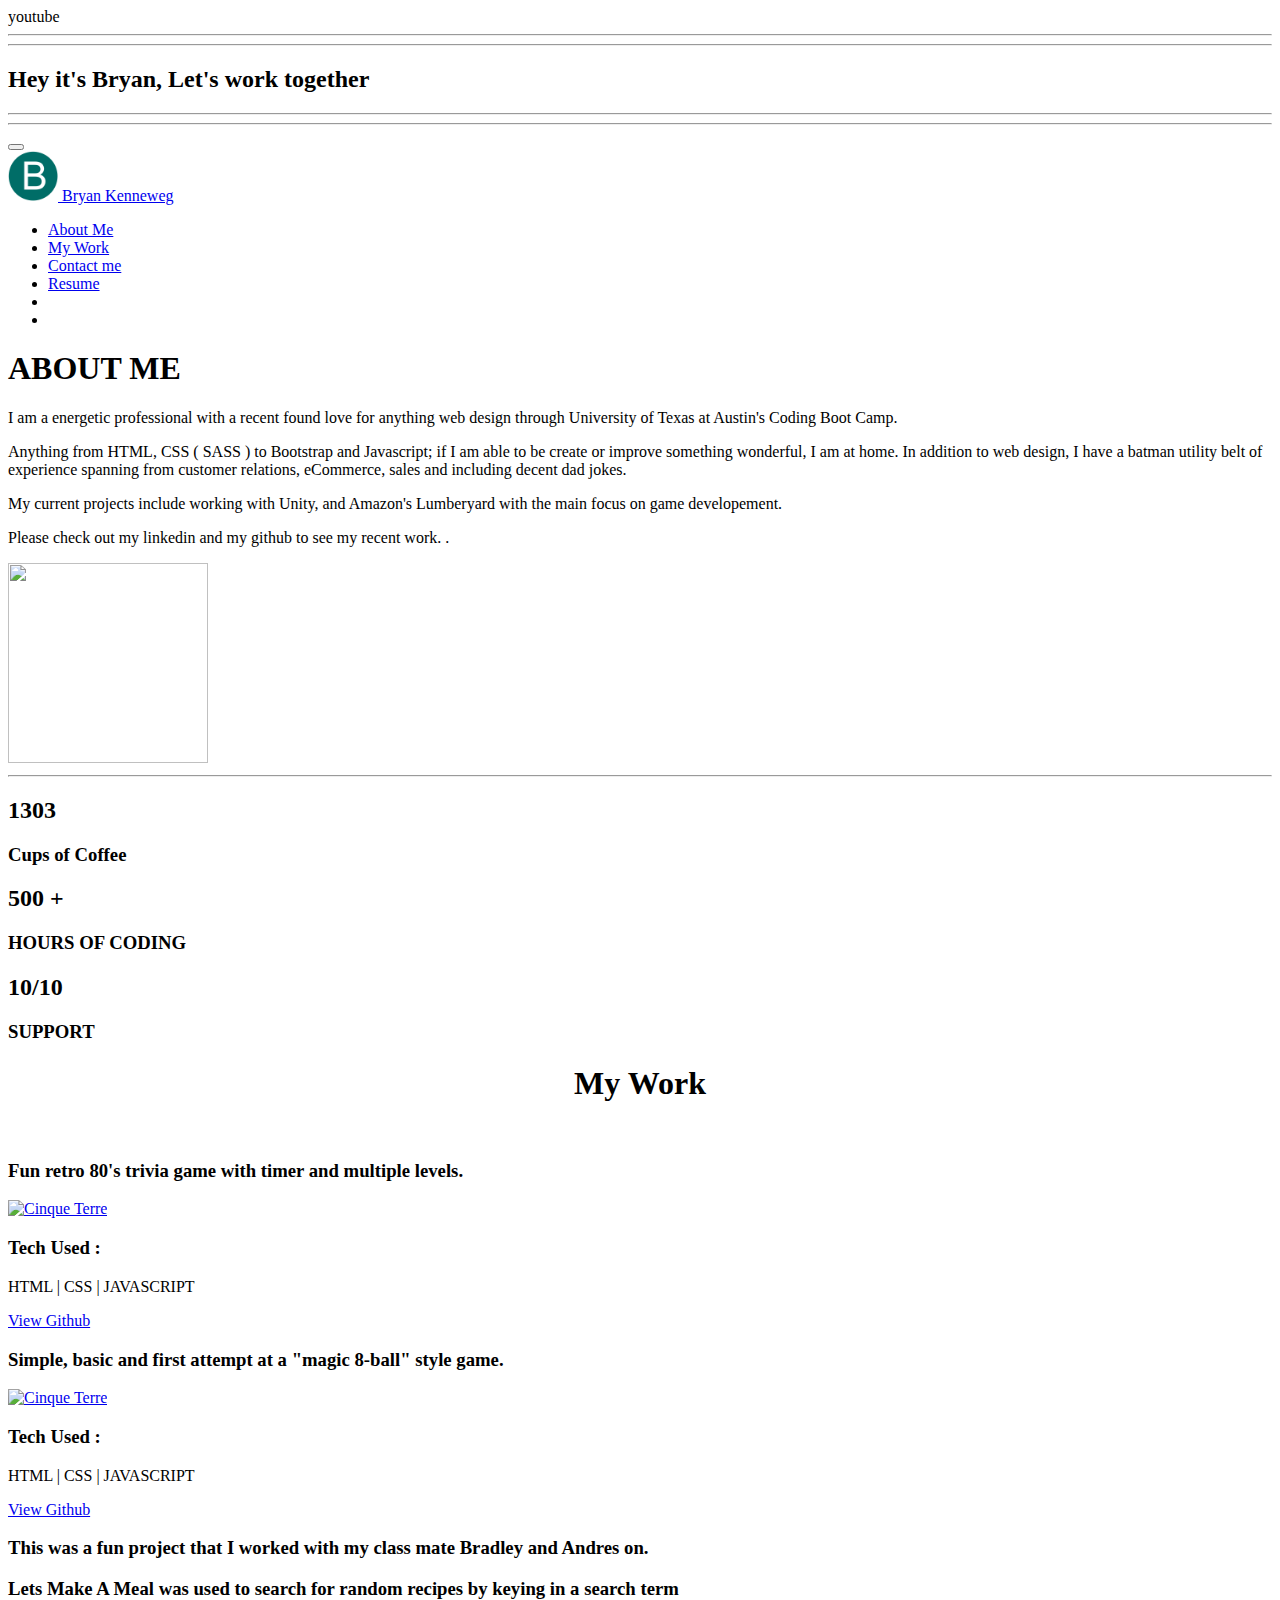
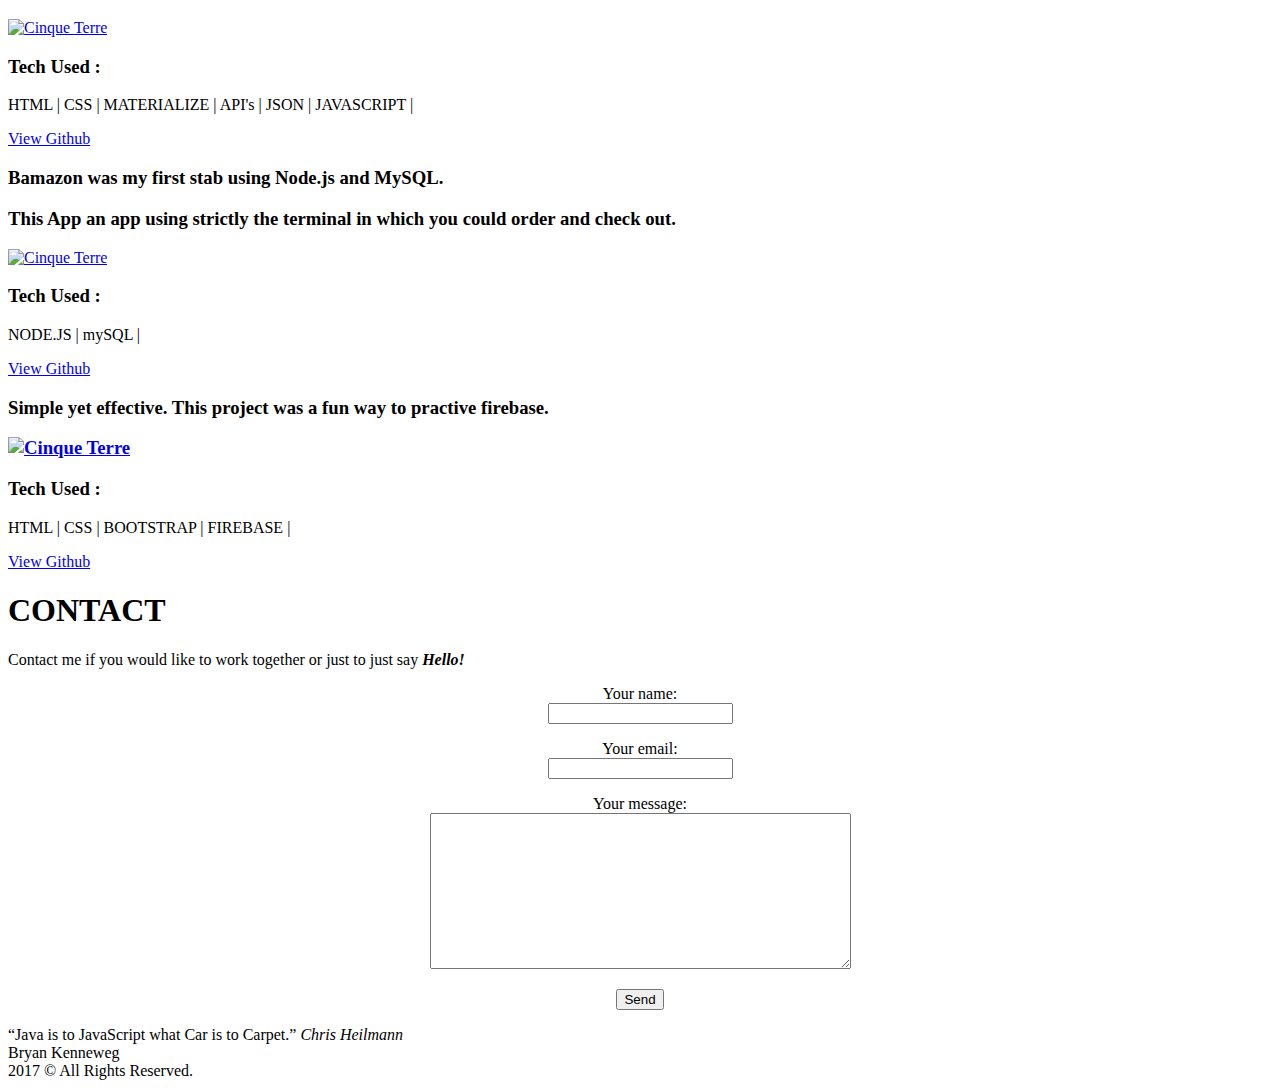
==== index.html @ d3294d43 "Renamed" ====
<!doctype html>
<html lang="en-US">
	<head>
		<meta charset="utf-8" />
		<meta http-equiv="Content-type" content="text/html; charset=utf-8" />
		<title>Bryan Kenneweg</title>
		<meta name="description" content="" />

		<!-- GOOGLE FONTS -->
		<link href="https://fonts.googleapis.com/css?family=Open+Sans:300,400,700,800|Dosis:300,400" rel="stylesheet" type="text/css" />


		<!-- CORE CSS FRAMEWORK -->
		<link href="assets/plugins/bootstrap/css/bootstrap.min.css" rel="stylesheet" type="text/css" />
		<link href="assets/plugins/font-awesome/css/font-awesome.css" rel="stylesheet" type="text/css" />
		<link href="assets/plugins/font-linecons/linecons.css" rel="stylesheet" type="text/css" />

		<!-- PLUGINS -->
		<link href="assets/css/superslides.css" rel="stylesheet" type="text/css" />
		<link href="assets/css/owl.carousel.css" rel="stylesheet" type="text/css" />
		<link href="assets/plugins/magnific-popup/magnific-popup.css" rel="stylesheet" type="text/css" />

		<!-- CSS TEMPLATE -->
		<link href="assets/css/reset.css" rel="stylesheet" type="text/css" />
		<link href="assets/css/framework.css" rel="stylesheet" type="text/css" />
		<link href="assets/css/typography.css" rel="stylesheet" type="text/css" />
		<link href="assets/css/layout.css" rel="stylesheet" type="text/css" />

		<link href="assets/css/blog.css" rel="stylesheet" type="text/css" />


		<!-- ICONS -->
		<link rel="shortcut icon" href="assets/images/b-favicon.png" type="image/x-icon" />
		<link rel="icon" href="assets/images/b-favicon.png" type="image/x-icon" />
		<link rel="shortcut icon" href="assets/images/b-favicon.png" type="image/x-icon" />

		<!-- mobile settings -->
		<meta name="viewport" content="width=device-width, maximum-scale=1, initial-scale=1, user-scalable=0" />

		<!-- STYLESWITCHER -->
		<link href="assets/plugins/styleswitcher/styleswitcher.css" rel="stylesheet" type="text/css"/>

		<!-- Morenizr -->
		<script type="text/javascript" src="assets/plugins/modernizr.min.js"></script>
	</head>
	<body>




		<!-- HOME -->
		<section id="home" class="full-screen video" style="background-image:url('');"><!-- background used for mobiles or error/not loading -->

			<!-- video audio icon -->
			

			<!-- Video Background -->
			<a id="YTPlayer" class="player" data-property="{videoURL:'https://www.youtube.com/watch?v=rbw-sv5eRmw',containment:'body',autoPlay:true, mute:true, startAt:1, opacity:1}">youtube</a>
			<!--/Video Background -->

			<span class="raster"><!-- video raster --></span>

			<!-- Caption -->
			<div class="image-caption">
				<hr /><hr />
					<div class="inner">
						<h2 class="bigtext strtoupper nomargin">Hey it's Bryan, Let's work together</h2>
					</div>
				<hr /><hr />
			</div>

		</section>
		<!-- /HOME -->



		<!-- Main Nav -->
		<header id="header">

			<nav class="navbar navbar-inverse" role="navigation"><!-- add "wihite" class for white nav bar -->
				<div class="container">

					<!-- Mobile Menu Button -->
					<button id="mobileMenu" class="fa fa-bars" type="button" data-toggle="collapse" data-target=".navbar-collapse"></button>

					<!-- Brand and toggle get grouped for better mobile display -->
					<div class="navbar-header">
						<a class="navbar_brand scrollTo" href="#home">
							<img src="b-favicon.png" alt="" width="50" height="50" /> 
							<!--
								Span class:
									- dark
									- white
									- styleColor (if you select "green" style color, the color will be green).

									You can combine them 
									Example:
										<span class="white">ISIS</span><span class="styleColor">ONE</span>
							-->
							<span class="">Bryan Kenneweg</span>
						</a>
					</div>

					<!-- Collect the nav links, forms, and other content for toggling -->
					<div class="collapse navbar-collapse" id="bs-example-navbar-collapse-1">

						<!-- Fullscreen Button - Unavailable for IE -->
						<a href="#" class="btn-fullscreen"><i class="fa fa-external-link"></i></a>

						<ul class="nav navbar-nav navbar-right">
							<li><a href="#about" class="scrollTo">About Me</a></li>
							<li><a href="#work" class="scrollTo">My Work</a></li>
							<li><a href="#contact" class="scrollTo">Contact me</a></li>
							<li><a href="https://www.bkenneweg.com/bkenneweg.pdf">Resume</a></li>
							<li><a href="http://www.linkedin.com/in/bkenneweg" class="fa fa-linkedin"></a></li>
							<li><a href="http://www.github.com/bkenneweg" class="fa fa-github-alt"></a></li>
							
						</ul>
					</div><!-- /.navbar-collapse -->

				</div>
			</nav>

		</header>
		<!-- /Main Nav -->






		<!-- ABOUT -->
		<section id="about">
			<div class="container">
				<header class="text-center">
					<h1>ABOUT ME</h1>
				</header>

				<div class="divider"><!-- lines divider --></div>

				<article class="text-center big-paragraph">
					<p>
					I am a energetic professional with a recent found love for anything web design through University of Texas at Austin's Coding Boot Camp.</p>
					<p>
					Anything from HTML, CSS ( SASS ) to Bootstrap and Javascript; if I am able to be create or improve something wonderful, I am at home. In addition to web design, I have a batman utility belt of experience spanning from customer relations, eCommerce, sales and including decent dad jokes.</p><p>My current projects include working with Unity, and Amazon's Lumberyard with the main focus on game developement.</p> 
					<p>
					Please check out my linkedin <a href="http://www.linkedin.com/in/bkenneweg" class="fa fa-linkedin-square"></a> and my github to see my recent work. <a href="http://www.github.com/bkenneweg" class="fa fa-github-square"></a>.
					
				</article>

				<div class="me-picture text-center">
					<div class="item">
						<img class="img-responsive" src="https://media.licdn.com/media/AAEAAQAAAAAAAAlyAAAAJGM4MWQ0MDQwLWY0YzYtNGRmZi05ZjdiLTMxNTE1NTg2YjQyNg.jpg" width="200" height="200" alt="" />
					</div><hr />
					
					
				</div>

				<article>
					<div class="row text-left">

						<!-- Passion -->
					<div class="container text-center">

						<div class="skill">
							<h2><span class="countTo">1303</span></h2>
							<h3>Cups of Coffee</h3>
							<i class="fa fa-coffee"></i>
						</div>

						<div class="skill">
							<h2><span class="countTo">500 +</span></h2>
							<h3>HOURS OF CODING</h3>
							<i class="fa fa-code"></i>
						</div>

						<div class="skill">
							<h2>10/10</h2>
							<h3>SUPPORT</h3>
							<i class="fa fa-comments"></i>
						</div>

				</div>
				</article>

				<!-- curriculum vitae button  -->
				<!--
					<article class="curriculum-vitae text-center">
						<a href="#" class="plusNav">+</a> 
						<p>curriculum vitae</p>
					</article>
				-->

			</div>
		</section>
		<!-- /ABOUT -->

		<section id="work">
		<section>
			<div class="container">
			<center><h1>My Work</h1><br /></center>
			<div class="divider"><!-- lines divider --></div>

				<article>
					<div class="owl-carousel text-center" data-navigation="false" data-singleitem="true" data-autoplay="true" data-transition="false"><!-- data-transition : fade or false (false = slide) -->
						<div class="item dragCursor"><!-- client 1 -->
							<h3>Fun retro 80's trivia game with timer and multiple levels.</h3>
							<p></p><a href="assets/images/pic4.png"><img src="assets/images/pic4.png" class="img-thumbnail" alt="Cinque Terre" width="475" height="400" /></a> 
							<p>
							<p>
							<h3>Tech Used :</h3>
							</p>
							HTML | 
							CSS | 
							JAVASCRIPT
							<p>
							<a href="https://github.com/bkenneweg/TriviaGame" class="fa fa-github-alt"> View Github</a>
						</div>
						<div class="item dragCursor"><!-- client 2 -->
							<h3>Simple, basic and first attempt at a "magic 8-ball" style game.</h3>
							<p></p><a href="assets/images/pic3.png"><img src="assets/images/pic3.png" class="img-thumbnail" alt="Cinque Terre" width="475" height="400" /></a>
							<p>
							<h3>Tech Used :</h3>
							</p>
							HTML | 
							CSS | 
							JAVASCRIPT
							<p>
							<a href="https://github.com/bkenneweg/week-3-game" class="fa fa-github-alt"> View Github</a>
						</div>
						<div class="item dragCursor"><!-- client 3 -->
<h3><p>This was a fun project that I worked with my class mate Bradley and Andres on.</p>
							<p>Lets Make A Meal was used to search for random recipes by keying in a search term</p></h3>
							<p></p><a href="assets/images/meal.png"><img src="assets/images/meal.png" class="img-thumbnail" alt="Cinque Terre" width="550" height="400" /></a>
							<p>
							<h3>Tech Used :</h3>
							</p>
							HTML | 
							CSS | 
							MATERIALIZE | 
							API's | 
							JSON | 
							JAVASCRIPT | 
							<p>
							<a href="https://github.com/bradleygamboa/Lets-Make-A-Meal" class="fa fa-github-alt"> View Github</a>
						</div>
						<div class="item dragCursor"><!-- client 4 -->
<h3><p>Bamazon was my first stab using Node.js and MySQL. </p>
							<p>This App an app using strictly the terminal in which you could order and check out.</p></h3>
							<p></p><a href="assets/images/pic1.png"><img src="assets/images/pic1.png" class="img-thumbnail" alt="Cinque Terre" width="475" height="450" /></a>
							<p>
							<h3>Tech Used :</h3>
							</p>
							NODE.JS | 
							mySQL | 
							<p>
							<a href="https://github.com/bkenneweg/LiriBot" class="fa fa-github-alt"> View Github</a>
						</div>
						<div class="item dragCursor"><!-- client 4 -->
							<h3><p>Simple yet effective. This project was a fun way to practive firebase.</p>
							<p></p><a href="assets/images/pic5.png"><img src="assets/images/pic5.png" class="img-thumbnail" alt="Cinque Terre" width="475" height="400" /></a>
							<p>
							<h3>Tech Used :</h3>
							</p>
							HTML | 
							CSS | 
							BOOTSTRAP | 
							FIREBASE | 
							<p>
							<a href="https://github.com/bkenneweg/Trains" class="fa fa-github-alt"> View Github</a>
						</div>
					</div>
				</article>

			</div>
		</section>
		</section>
		<!-- /WORK -->


    <section id="contact">
        <div class="container">
            <header class="text-center">
                <h1>CONTACT</h1>
            </header>
            <div class="divider"><!-- lines divider --></div>
            <article>
                <p class="text-center big-paragraph">
                    Contact me if you would like to work together or just to just say <strong><em>Hello!</em></strong>
                </p>

            </article>
        <div class="container">

            <div class="row">

                <div class="col-lg-8 col-lg-offset-2">

                  	<form method="post" action="submit.php">
                  		<style type="text/css">
		.antispam { display:none;}
	</style>
	<center>
		<p>Your name:
		<br /><input name="name" /></p>
		
		<p>Your email:
		<br /><input name="email" /></p>
		
		<!-- Important: if you add any fields to this page, you will also need to update the php script -->
		
		<p class="antispam">Leave this empty:
		<br /><input name="url" /></p>
		
		<p>Your message:
		<br /><textarea name="message" rows="10" cols="50"></textarea></p>
		
		<p><input type="submit" value="Send" /></p>
	</center>	
	</form>
	
	<noscript>
	Please enable javascript or use the contact form.
	</noscript>
	</p>

                </div><!-- /.8 -->

            </div> <!-- /.row-->

        </div> <!-- /.container-->

    </section>



		<!-- QUOTE -->
		<section class="cover" style="background-image:url('https://s-media-cache-ak0.pinimg.com/originals/1f/b3/60/1fb3600e584edcb742c1487ceb126b42.jpg')">
			<span class="overlay"></span>
			<div class="container text-center" data-animation="bounceIn">
				<q>Java is to JavaScript what Car is to Carpet.</q>
				<cite>Chris Heilmann</cite>
			</div>
		</section>
		<!-- /QUOTE -->




		<!-- FOOTER -->
		<footer>

			<!-- SCROOL TO TOP -->
			<a href="#toTop" class="fa fa-arrow-up toTop"></a>

			<div class="container">

				<div class="row">

					<div class="col-md-6 copyright">
						Bryan Kenneweg<br />
						2017 &copy; All Rights Reserved.
					</div>



				</div>

			</div>
		</footer>
		<!-- /FOOTER -->



		<!-- CORE FILES -->
		<script type="text/javascript" src="assets/plugins/jquery/jquery-2.2.3.min.js"></script>
		<script type="text/javascript" src="assets/plugins/bootstrap/js/bootstrap.min.js"></script>
		<script type="text/javascript" src="assets/plugins/jquery.isotope.js"></script>
		<script type="text/javascript" src="assets/plugins/masonry.js"></script>

		<!-- PLUGINS -->
		<script type="text/javascript" src="assets/plugins/jquery-appear/jquery.appear.js"></script>
		<script type="text/javascript" src="assets/plugins/superslides/dist/jquery.superslides.min.js"></script>
		<script type="text/javascript" src="assets/plugins/jquery-owl-carousel/owl.carousel.min.js"></script>
		<script type="text/javascript" src="assets/plugins/carouFredSel/jquery.carouFredSel-6.2.1-packed.js"></script>
		<script type="text/javascript" src="assets/plugins/jquery-countTo/jquery.countTo.js"></script>
		<script type="text/javascript" src="assets/plugins/magnific-popup/jquery.magnific-popup.min.js"></script>
		<script type="text/javascript" src="assets/plugins/jquery.mb.YTPlayer.js"></script><!-- Youtube video background -->
		<script type="text/javascript" src="assets/plugins/holder.js"></script><!-- delete on production -->

		<!-- js scripts -->
		<script async type="text/javascript" src="assets/js/scripts.js"></script>

	



	</body>
</html>
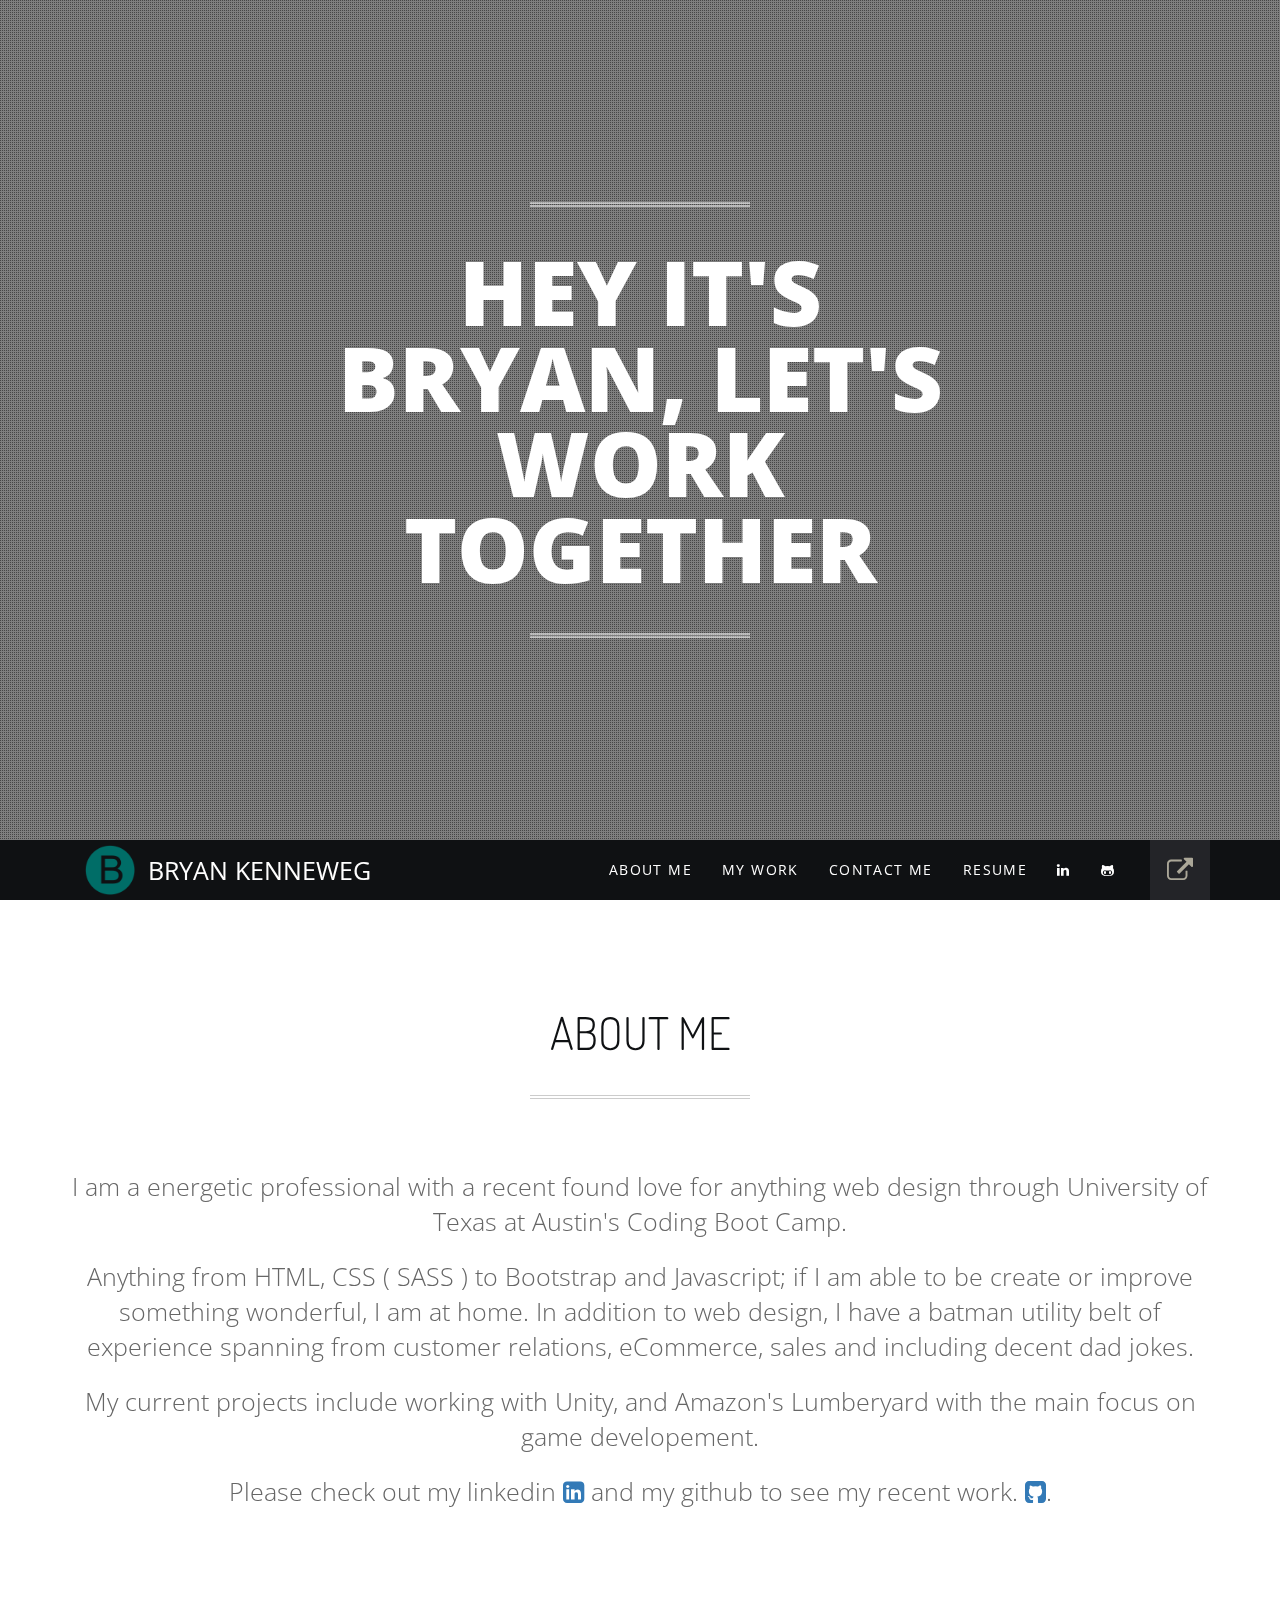
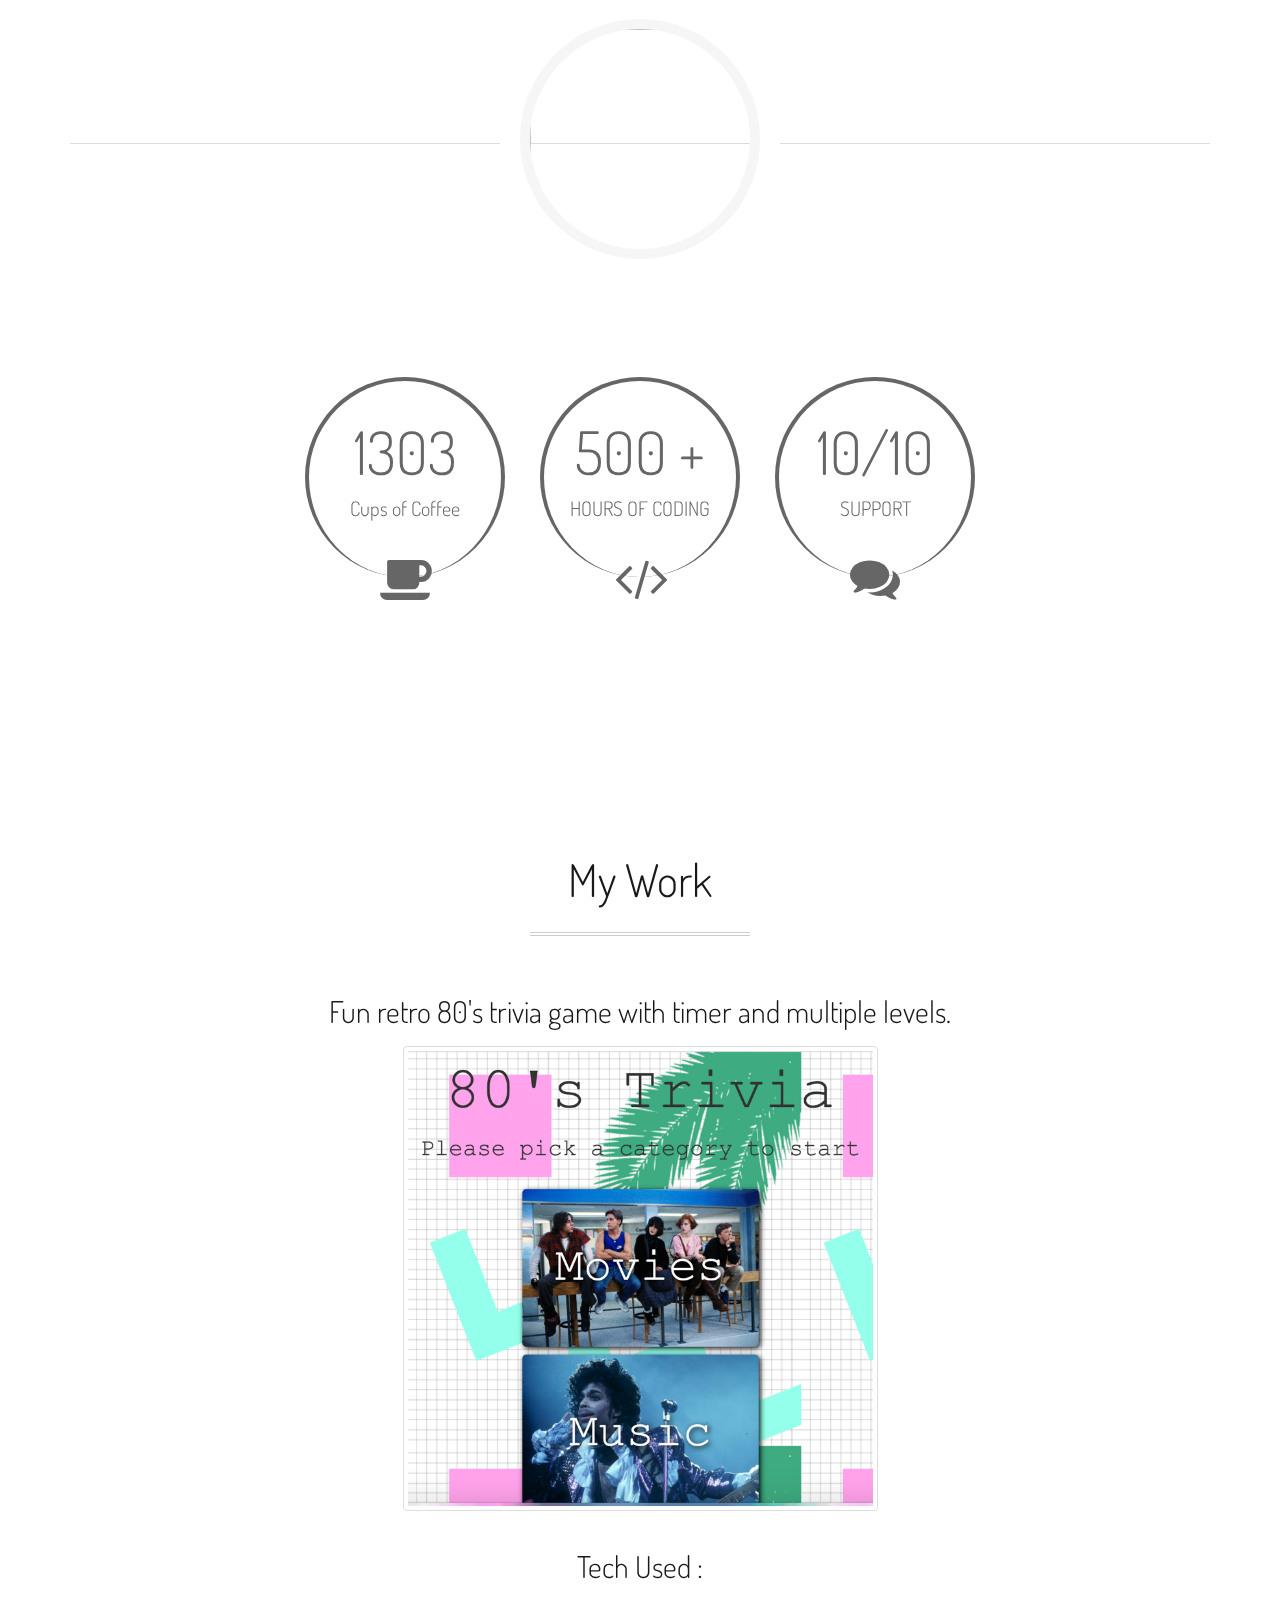
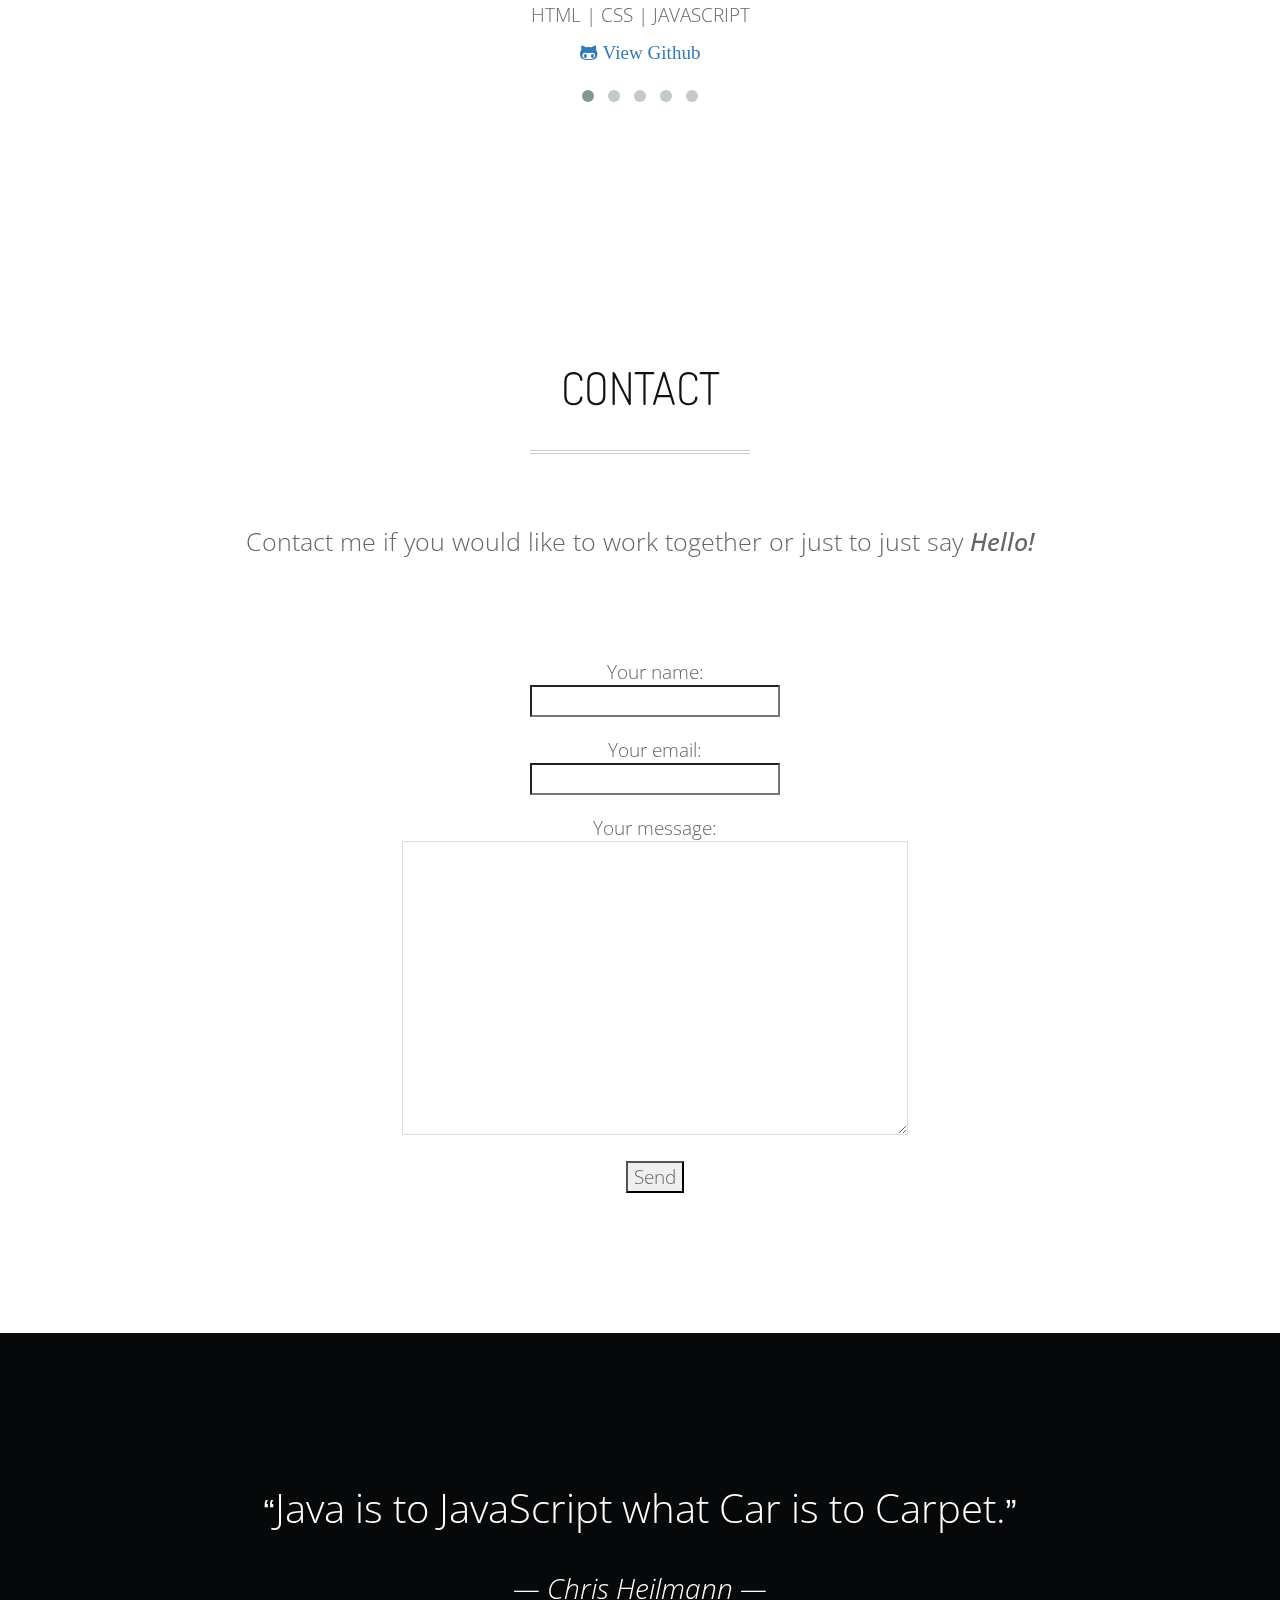
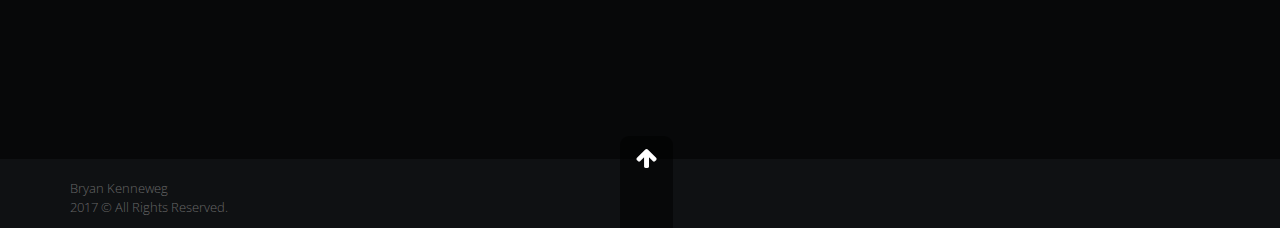
==== commit 2cd9c4a2: "Update index.html" ====
--- a/index.html
+++ b/index.html
@@ -111,7 +111,7 @@
 							<li><a href="#about" class="scrollTo">About Me</a></li>
 							<li><a href="#work" class="scrollTo">My Work</a></li>
 							<li><a href="#contact" class="scrollTo">Contact me</a></li>
-							<li><a href="https://www.bkenneweg.com/bkenneweg.pdf">Resume</a></li>
+							<li><a href="http://www.linkedin.com/in/bkenneweg">Resume</a></li>
 							<li><a href="http://www.linkedin.com/in/bkenneweg" class="fa fa-linkedin"></a></li>
 							<li><a href="http://www.github.com/bkenneweg" class="fa fa-github-alt"></a></li>
 							
@@ -150,7 +150,7 @@
 
 				<div class="me-picture text-center">
 					<div class="item">
-						<img class="img-responsive" src="https://media.licdn.com/media/AAEAAQAAAAAAAAlyAAAAJGM4MWQ0MDQwLWY0YzYtNGRmZi05ZjdiLTMxNTE1NTg2YjQyNg.jpg" width="200" height="200" alt="" />
+						<img class="img-responsive" src="https://media-exp2.licdn.com/mpr/mpr/shrinknp_400_400/AAEAAQAAAAAAAAx4AAAAJGZmNWM1YzViLTI5NmEtNDI2OS04NGExLTZhNDI2ZTg2ZTMwZg.jpg" width="200" height="200" alt="" />
 					</div><hr />
 					
 					
--- a/assets/plugins/font-linecons/linecons.css
+++ b/assets/plugins/font-linecons/linecons.css
@@ -0,0 +1,100 @@
+@font-face {
+  font-family: 'linecons';
+  src: url('fonts/linecons.eot?17392200');
+  src: url('fonts/linecons.eot?17392200#iefix') format('embedded-opentype'),
+       url('fonts/linecons.woff?17392200') format('woff'),
+       url('fonts/linecons.ttf?17392200') format('truetype'),
+       url('fonts/linecons.svg?17392200#linecons') format('svg');
+  font-weight: normal;
+  font-style: normal;
+}
+/* Chrome hack: SVG is rendered more smooth in Windozze. 100% magic, uncomment if you need it. */
+/* Note, that will break hinting! In other OS-es font will be not as sharp as it could be */
+/*
+@media screen and (-webkit-min-device-pixel-ratio:0) {
+  @font-face {
+    font-family: 'linecons';
+    src: url('fonts/linecons.svg?17392200#linecons') format('svg');
+  }
+}
+*/
+ 
+ [class^="icon-"]:before, [class*=" icon-"]:before {
+  font-family: "linecons";
+  font-style: normal;
+  font-weight: normal;
+  speak: none;
+ 
+  display: inline-block;
+  text-decoration: inherit;
+  width: 1em;
+  margin-right: .2em;
+  text-align: center;
+  /* opacity: .8; */
+ 
+  /* For safety - reset parent styles, that can break glyph codes*/
+  font-variant: normal;
+  text-transform: none;
+     
+  /* fix buttons height, for twitter bootstrap */
+  line-height: 1em;
+ 
+  /* Animation center compensation - magrins should be symmetric */
+  /* remove if not needed */
+  margin-left: .2em;
+ 
+  /* you can be more comfortable with increased icons size */
+  /* font-size: 120%; */
+ 
+  /* Uncomment for 3D effect */
+  /* text-shadow: 1px 1px 1px rgba(127, 127, 127, 0.3); */
+}
+ 
+.icon-music:before { content: '\e022'; } 
+.icon-search:before { content: '\e009'; } 
+.icon-mail:before { content: '\e019'; } 
+.icon-heart:before { content: '\e000'; } 
+.icon-star:before { content: '\e002'; } 
+.icon-user:before { content: '\e007'; } 
+.icon-videocam:before { content: '\e005'; } 
+.icon-camera:before { content: '\e00b'; } 
+.icon-photo:before { content: '\e01b'; } 
+.icon-attach:before { content: '\e029'; } 
+.icon-lock:before { content: '\e00d'; } 
+.icon-eye:before { content: '\e013'; } 
+.icon-tag:before { content: '\e00c'; } 
+.icon-thumbs-up:before { content: '\e01a'; } 
+.icon-pencil:before { content: '\e00f'; } 
+.icon-comment:before { content: '\e014'; } 
+.icon-location:before { content: '\e012'; } 
+.icon-cup:before { content: '\e016'; } 
+.icon-trash:before { content: '\e006'; } 
+.icon-doc:before { content: '\e018'; } 
+.icon-note:before { content: '\e01c'; } 
+.icon-cog:before { content: '\e00a'; } 
+.icon-params:before { content: '\e01f'; } 
+.icon-calendar:before { content: '\e02b'; } 
+.icon-sound:before { content: '\e004'; } 
+.icon-clock:before { content: '\e01d'; } 
+.icon-lightbulb:before { content: '\e00e'; } 
+.icon-tv:before { content: '\e003'; } 
+.icon-desktop:before { content: '\e011'; } 
+.icon-mobile:before { content: '\e017'; } 
+.icon-cd:before { content: '\e02d'; } 
+.icon-inbox:before { content: '\e015'; } 
+.icon-globe:before { content: '\e02f'; } 
+.icon-cloud:before { content: '\e001'; } 
+.icon-paper-plane:before { content: '\e01e'; } 
+.icon-fire:before { content: '\e028'; } 
+.icon-graduation-cap:before { content: '\e024'; } 
+.icon-megaphone:before { content: '\e023'; } 
+.icon-database:before { content: '\e021'; } 
+.icon-key:before { content: '\e008'; } 
+.icon-beaker:before { content: '\e025'; } 
+.icon-truck:before { content: '\e02e'; } 
+.icon-money:before { content: '\e020'; } 
+.icon-food:before { content: '\e026'; } 
+.icon-shop:before { content: '\e02a'; } 
+.icon-diamond:before { content: '\e010'; } 
+.icon-t-shirt:before { content: '\e027'; } 
+.icon-wallet:before { content: '\e02c'; } --- a/assets/css/superslides.css
+++ b/assets/css/superslides.css
@@ -0,0 +1,105 @@
+/* Styles for SuperSlides */
+#slides {
+	position: relative;
+}
+
+#slides .slides-container {
+	margin: 0;
+}
+
+#slides .scrollable {
+	*zoom: 1;
+	position: relative;
+	top: 0;
+	left: 0;
+	overflow-y: auto;
+	-webkit-overflow-scrolling: touch;
+	height: 100%;
+}
+
+#slides .scrollable:after {
+	content: "";
+	display: table;
+	clear: both;
+}
+
+/* SuperSlides arrow controls */
+.slides-navigation a {
+	position: absolute;
+	top: 50%;
+	margin-top: -20px;
+	outline: 0;
+	width: 40px;
+	height: 40px;
+	line-height: 40px;
+	/*text-indent: -9999px;*/
+	z-index: 99;
+	zoom: 1;
+	text-align: center;
+}
+
+.slides-navigation a.prev,
+.slides-navigation a.next {
+	color: #ffffff;
+	font-size: 42px;
+}
+
+.slides-navigation a.prev:hover,
+.slides-navigation a.next:hover {
+	color: #ffffff;
+	font-size: 56px;
+}
+
+.slides-navigation a.prev {
+	left: 10px;
+}
+
+.slides-navigation a.prev:after {
+	font-family: 'FontAwesome';
+	content: '\f104';
+}
+
+.slides-navigation a.next {
+	right: 10px;
+}
+
+.slides-navigation a.next:after {
+	font-family: 'FontAwesome';
+	content: '\f105';
+}
+
+/* SuperSlides pagination indicators */
+.slides-pagination {
+	position: absolute;
+	z-index: 20;
+	bottom: 25px;
+	text-align: center;
+	width: 100%;
+}
+
+.slides-pagination a {
+	background: #ffffff;
+	width: 12px;
+	height: 12px;
+	margin: 4px;
+	display: inline-block;
+	-webkit-border-radius: 50%;
+			border-radius: 50%;
+	zoom: 1;
+	overflow: hidden;
+	text-indent: -100px;
+}
+
+.slides-pagination a:hover,
+.slides-pagination a.current {
+	background: #7E8344;
+}
+
+/* Fullscreen background for SuperSlides */
+.slides-fullscreen-img {
+	background-repeat: no-repeat;
+	background-size: cover;
+	background-position: center center;
+	width: 100%;
+	height: 100%;
+}
--- a/assets/css/framework.css
+++ b/assets/css/framework.css
@@ -0,0 +1,550 @@
+/** ************************************* **
+	@Author			Dorin Grigoras
+	@Website		www.stepofweb.com
+	@Last Update	9:10 AM Saturday, January 11, 2014
+
+	TABLE CONTENTS
+	---------------------------
+		01. Placeholder
+		02. Selection
+		03. JS Animation
+		04. Social Icons
+		05. Commons
+		06. Bootstrap Rewrite
+		07. Pure CSS Animations
+	---------------------------
+
+ ** ************************************* **/
+
+
+
+/**	01. Placeholder
+*************************************************** **/
+::-webkit-input-placeholder { 	/* WebKit browsers */
+	color: #999;
+}
+
+:-moz-placeholder { 				/* Mozilla Firefox 4 to 18 */
+	color: #999;
+}
+
+::-moz-placeholder { 			/* Mozilla Firefox 19+ */
+	color: #999;
+}
+
+:-ms-input-placeholder {			/* Internet Explorer 10+ */
+	color: #999;
+}
+
+
+/**	02. Selection
+*************************************************** **/
+::selection {
+	color:#000;
+	background:#ccc;
+	text-shadow:none;
+}
+
+::-moz-selection {
+	color:#000;
+	background:#ccc;
+	text-shadow:none;
+}
+
+
+/**	03. JS Animation
+*************************************************** **/
+	.animate_from_bottom {
+		opacity: 0;
+		bottom: -50px;
+		padding-left: 0px;
+		position: relative;
+	}
+
+	
+	.animate_from_left {
+		opacity: 0;
+		left: -80px;
+		padding-right: 0px;
+		position: relative;
+	}
+
+	
+	.animate_from_right {
+		opacity: 0;
+		right: -80px;
+		padding-left: 0px;
+		position: relative;
+	}
+
+	
+	.animate_fade_in {
+		opacity: 0;
+		right: 0px;
+		position: relative;
+		padding-left: 0px;		
+	}
+
+
+	.animated {
+		-webkit-animation-duration: 1200ms;
+		-moz-animation-duration: 1200ms;
+		-o-animation-duration: 1200ms;
+		animation-duration: 1200ms;
+		-webkit-animation-fill-mode: both;
+		   -moz-animation-fill-mode: both;
+			 -o-animation-fill-mode: both;
+				animation-fill-mode: both;
+	}
+
+
+	.bounce {
+		-webkit-animation-name: bounce;
+		-moz-animation-name: bounce;
+		-o-animation-name: bounce;
+		animation-name: bounce;
+	}
+
+
+	.bounceIn {
+		-webkit-animation-name: bounceIn;
+		-moz-animation-name: bounceIn;
+		-o-animation-name: bounceIn;
+		animation-name: bounceIn;
+	}
+
+
+
+/**	04. Social Icons
+*************************************************** **/
+a.social								{ display:inline-block; width:36px; height:36px; line-height:38px; font-size:20px; text-align:center; background:rgba(0,0,0,0.3); color:#fff; margin:10px 1px; }
+a.social.fa-twitter:hover				{ background:#41b7d8!important; color:#fff!important; }
+a.social.fa-facebook:hover 				{ background:#3b5997!important; color:#fff!important; }
+a.social.fa-google-plus:hover 			{ background:#d64937!important; color:#fff!important; }
+a.social.fa-linkedin:hover 				{ background:#0073b2!important; color:#fff!important; }
+a.social.fa-vimeo-square:hover 			{ background:#388fc5!important; color:#fff!important; }
+a.social.fa-youtube-square:hover 		{ background:#A40F09!important; color:#fff!important; }
+a.social.fa-flickr:hover 				{ background:#ff0084!important; color:#fff!important; }
+a.social.fa-pinterest:hover 				{ background:#cb2027!important; color:#fff!important; }
+a.social.fa-skype:hover 					{ background:#00aff0!important; color:#fff!important; }
+a.social.fa-rss:hover					{ background:#e0812a!important; color:#fff!important; }
+a.social.default:hover					{ background:#37353A!important; color:#fff!important; }
+a.social.rounded 						{ width:35px; height:35px; line-height:37px; }
+
+
+
+/** 05. Commons
+ **************************************************************** **/
+.font-opensans 	{ font-family: 'Open Sans' !important; 	}
+.font-dosis 		{ font-family: 'Dosis' !important; 		} 	/* https://fonts.googleapis.com/css?family=Dosis:300,400 */
+
+.fsize11 	{ font-size:11px !important; line-height:20px !important; }
+.fsize12 	{ font-size:12px !important; line-height:20px !important; }
+.fsize13 	{ font-size:13px !important; line-height:20px !important; }
+.fsize14 	{ font-size:14px !important; line-height:20px !important; }
+.fsize15 	{ font-size:15px !important; line-height:20px !important; }
+.fsize16 	{ font-size:16px !important; line-height:20px !important; }
+.fsize17 	{ font-size:17px !important; line-height:24px !important; }
+.fsize18 	{ font-size:18px !important; line-height:23px !important; }
+.fsize19 	{ font-size:19px !important; line-height:23px !important; }
+.fsize20 	{ font-size:20px !important; line-height:26px !important; }
+
+.w50  		{ width:50px !important; 		}
+.w100 		{ width:100px !important; 		}
+.w150 		{ width:150px !important; 		}
+.w200 		{ width:200px !important; 		}
+.w250 		{ width:250px !important; 		}
+.w300 		{ width:300px !important; 		}
+.w350 		{ width:350px !important; 		}
+.w400 		{ width:400px !important; 		}
+.w500 		{ width:500px !important; 		}
+
+.font300 	{ font-weight:300 !important; 	}
+.font400 	{ font-weight:400 !important; 	}
+.font600 	{ font-weight:600 !important; 	}
+.font700 	{ font-weight:700 !important; 	}
+
+.padding10 	{ padding:10px 0 !important; 	}
+.padding20 	{ padding:20px 0 !important; 	}
+.padding30 	{ padding:30px 0 !important; 	}		
+.padding40 	{ padding:40px 0 !important; 	}
+.padding50 	{ padding:50px 0 !important; 	}
+.padding60 	{ padding:50px 0 !important; 	}
+.padding70 	{ padding:70px 0 !important; 	}
+.padding80 	{ padding:80px 0 !important; 	}
+.padding90 	{ padding:90px 0 !important; 	}
+.padding100 	{ padding:100px 0 !important; 	}
+
+.fixed 				{ position:fixed !important; 	}
+.relative 			{ position:relative !important;	}
+.nopadding 			{ padding:0 !important; 		}
+.nopadding-left 		{ padding-left:0 !important; 	}
+.nopadding-right 	{ padding-right:0 !important; 	}
+.nomargin 			{ margin:0 !important; 			}
+.nomargin-left 		{ margin-left:0 !important; 	}
+.nomargin-right 		{ margin-right:0 !important; 	}
+.noborder 			{ border:0 !important; 			}
+.absolute 			{ position:absolute !important; }
+.lowercase 			{ text-transform:lowercase; 	}
+.uppercase 			{ text-transform:uppercase; 	}
+.no-text-transform	{ text-transform:none !important; }
+.italic 				{ font-style:italic; 			}
+.pointer 			{ cursor:pointer; 				}
+.block 				{ display:block !important; 	}
+.bold 				{ font-weight:bold !important; 	}
+.fullwidth 			{ width:100% !important; 		}	/* used by iframes and other elements to keep document 100% html valid */
+.spacer 				{ display:block; height:60px; 	}
+
+figure.pull-left,
+.side.pull-left 	{ margin-right:30px; 	}
+figure.pull-right,
+.side.pull-right 	{ margin-left:30px; 	}
+
+
+/* image raster */
+.raster {
+	background-color:rgba(0,0,0, 0.5);
+	background-image:url('[data-uri]');
+	position:absolute; 
+	left:0; right:0; top:0; bottom:0;
+
+	-webkit-transition: all 1s;
+	   -moz-transition: all 1s;
+		 -o-transition: all 1s;
+			transition: all 1s;
+}
+header:hover > .raster.hover,
+section:hover > .raster.hover {
+	background-color:rgba(0,0,0, 0.3) !important;
+}
+
+.overlay {
+	background:rgba(0,0,0, 0.5);
+	position:absolute; 
+	left:0; right:0; top:0; bottom:0;
+
+	-webkit-transition: all 1s;
+	   -moz-transition: all 1s;
+		 -o-transition: all 1s;
+			transition: all 1s;
+}
+.overlay.gray { 
+	background:rgba(33,33,33,0.9) !important; 
+}
+
+/* image rounded */
+.rounded {
+	-webkit-border-radius: 50%;
+	-moz-border-radius: 50%;
+	border-radius: 50%;
+}
+
+/* overlay */
+#overlay {
+	background-color:rgba(0,0,0, 0.7);
+	position:fixed; 
+	left:0; right:0; top:0; bottom:0;
+	z-index:10;
+}
+
+
+/* Cursors */
+.dragCursor {
+	cursor: url('[data-uri]') 19 4, move;
+}
+
+.dragCursor:active {
+	cursor: url('[data-uri]') 19 4, move;
+}
+
+
+
+/* Callouts
+ *
+ * Not quite alerts, but custom and helpful notes for folks reading the docs.
+ * Requires a base and modifier class.
+ */
+
+/* Common styles for all types */
+.bs-callout 					{ margin: 20px 0; padding: 20px; border-left: 3px solid #eee; }
+.bs-callout h4 				{ margin-top: 0; margin-bottom: 5px; }
+.bs-callout p:last-child 	{ smargin-bottom: 0; }
+
+/* Variations */
+.bs-callout-danger 			{ background-color: #fdf7f7; border-color: #eed3d7; }
+.bs-callout-warning 			{ background-color: #faf8f0; border-color: #faebcc; }
+.bs-callout-info 			{ background-color: #f4f8fa; border-color: #bce8f1; }
+.bs-callout-danger h4 		{ color: #b94a48; }
+.bs-callout-warning h4 		{ color: #8a6d3b; }
+.bs-callout-info h4 			{ color: #34789a; }
+
+
+
+/** 06. Bootstrap Rewrite
+ **************************************************************** **/
+.label {
+	font-weight:400;
+}
+.progress {
+	height:6px;
+}
+.btn, 
+.alert {
+	-webkit-border-radius: 0;
+	-moz-border-radius: 0;
+	border-radius: 0;
+}
+.btn {
+	font-family:'Open Sans';
+	font-size:16px;
+	font-weight:600;
+	line-height:32px;
+	text-transform:uppercase;
+	font-family:'open Sans';
+	border:0;
+}
+.btn-default {
+	background:#f6f6f6;
+}
+.alert {
+	font-size:18px;
+}
+.btn.btn-xs {
+	font-size:11px;
+	line-height:20px;
+	border:#ddd 1px solid;
+}
+.panel-group .panel+.panel {
+	margin-top:-1px; 	/* accordion - no spacing */
+}
+pre,
+.panel-group .panel, 	/* accordion */
+.panel-heading, 		/* accordion */
+.nav-tabs>li>a { 		/* tabs */
+	-webkit-border-radius:0;
+	   -moz-border-radius:0;
+			border-radius:0;
+}
+
+
+/* form elements */
+input:focus, textarea:focus, select:focus {
+	border:#999 1px solid !important;
+
+	-webkit-box-shadow: inset 0 1px 1px rgba(0,0,0,.075), 0 0 8px rgba(153,153,153,.6) !important;
+	   -moz-box-shadow: inset 0 1px 1px rgba(0,0,0,.075), 0 0 8px rgba(153,153,153,.6) !important;
+			box-shadow: inset 0 1px 1px rgba(0,0,0,.075), 0 0 8px rgba(153,153,153,.6) !important;
+}
+
+input[type="text"],
+input[type="password"],
+input[type="email"],
+input[type="phone"],
+textarea, textarea:focus, 
+select, select:focus {
+	border:#ddd 1px solid; 
+	margin:0 !important;
+	padding:16px;
+	font-size:16px;
+	box-shadow:none !important;
+	background:#fff;
+	
+	-webkit-border-radius:5px;
+	   -moz-border-radius:5px;
+			border-radius:5px;
+}
+	textarea, textarea:focus { padding:16px !important; font-size:16px !important; }
+
+select {
+	cursor:pointer;
+	line-height: 40px; /* because safari do not support padding */
+}
+
+a.btn {
+	transition:none !important;
+}
+
+a.btn i {
+	padding-right:10px;
+}
+	a.btn.icon-only i {
+		padding-right:0;
+	}
+strong {
+	font-weight:500;
+}
+form label {
+	font-weight:normal !important;
+}
+form .btn .fa {
+	padding-right:6px;
+}
+form .row {
+	margin-left:-2px;
+	margin-right:-2px;
+}
+form .row div {
+	padding-top:4px;
+	padding-right: 2px;
+	padding-left: 2px;
+}
+
+
+/** 07. Pure CSS Animations
+
+	EXAMPLE USAGE
+
+    -webkit-animation: moveFromBottom 500ms ease;
+    -moz-animation: moveFromBottom 500ms ease;
+    -ms-animation: moveFromBottom 500ms ease;
+ **************************************************************** **/
+@-webkit-keyframes moveFromTop {
+    from {
+        -webkit-transform: translateY(-300%);
+    }
+    to {
+        -webkit-transform: translateY(0%);
+    }
+}
+@-moz-keyframes moveFromTop {
+    from {
+        -moz-transform: translateY(-300%);
+    }
+    to {
+        -moz-transform: translateY(0%);
+    }
+}
+@-ms-keyframes moveFromTop {
+    from {
+        -ms-transform: translateY(-300%);
+    }
+    to {
+        -ms-transform: translateY(0%);
+    }
+}
+
+@-webkit-keyframes moveFromBottom {
+    from {
+        -webkit-transform: translateY(200%);
+    }
+    to {
+        -webkit-transform: translateY(0%);
+    }
+}
+@-moz-keyframes moveFromBottom {
+    from {
+        -moz-transform: translateY(200%);
+    }
+    to {
+        -moz-transform: translateY(0%);
+    }
+}
+@-ms-keyframes moveFromBottom {
+    from {
+        -ms-transform: translateY(200%);
+    }
+    to {
+        -ms-transform: translateY(0%);
+    }
+}
+@-webkit-keyframes bounce {
+	0%, 20%, 50%, 80%, 100% {-webkit-transform: translateY(0);}
+	40% {-webkit-transform: translateY(-30px);}
+	60% {-webkit-transform: translateY(-15px);}
+}
+
+@-moz-keyframes bounce {
+	0%, 20%, 50%, 80%, 100% {-moz-transform: translateY(0);}
+	40% {-moz-transform: translateY(-30px);}
+	60% {-moz-transform: translateY(-15px);}
+}
+
+@-o-keyframes bounce {
+	0%, 20%, 50%, 80%, 100% {-o-transform: translateY(0);}
+	40% {-o-transform: translateY(-30px);}
+	60% {-o-transform: translateY(-15px);}
+}
+@keyframes bounce {
+	0%, 20%, 50%, 80%, 100% {transform: translateY(0);}
+	40% {transform: translateY(-30px);}
+	60% {transform: translateY(-15px);}
+}
+@-webkit-keyframes bounceIn {
+	0% {
+		opacity: 0;
+		-webkit-transform: scale(.3);
+	}
+
+	50% {
+		opacity: 1;
+		-webkit-transform: scale(1.05);
+	}
+
+	70% {
+		-webkit-transform: scale(.9);
+	}
+
+	100% {
+		-webkit-transform: scale(1);
+	}
+}
+
+@-moz-keyframes bounceIn {
+	0% {
+		opacity: 0;
+		-moz-transform: scale(.3);
+	}
+
+	50% {
+		opacity: 1;
+		-moz-transform: scale(1.05);
+	}
+
+	70% {
+		-moz-transform: scale(.9);
+	}
+
+	100% {
+		-moz-transform: scale(1);
+	}
+}
+
+@-o-keyframes bounceIn {
+	0% {
+		opacity: 0;
+		-o-transform: scale(.3);
+	}
+
+	50% {
+		opacity: 1;
+		-o-transform: scale(1.05);
+	}
+
+	70% {
+		-o-transform: scale(.9);
+	}
+
+	100% {
+		-o-transform: scale(1);
+	}
+}
+
+@keyframes bounceIn {
+	0% {
+		opacity: 0;
+		transform: scale(.3);
+	}
+
+	50% {
+		opacity: 1;
+		transform: scale(1.05);
+	}
+
+	70% {
+		transform: scale(.9);
+	}
+
+	100% {
+		transform: scale(1);
+	}
+}--- a/assets/css/typography.css
+++ b/assets/css/typography.css
@@ -0,0 +1,241 @@
+/** ************************************* **
+	@Author			Dorin Grigoras
+	@Website		www.stepofweb.com
+	@Last Update	9:12 AM Saturday, January 11, 2014
+
+	TABLE CONTENTS
+	---------------------------
+		01. Typography
+		02. Spacing
+		03. Responsive
+	---------------------------
+	
+ ** ************************************* **/
+
+
+/** 01. Typography
+ **************************************************************** **/
+body {
+	color: #666;
+	background:#fff;
+
+	font-family: 'Open Sans', sans-serif;
+	font-size: 19px;
+	font-style: normal;
+	font-weight: 300;
+
+	padding: 0px !important;
+	margin: 0px !important;
+	border: 0px !important;
+
+	height: 100%;
+	line-height: 1.5;
+}
+
+h1, h2, h3, h4, h5, h6 {
+	font-family: 'Dosis';
+	font-weight: 300;
+	padding:0; margin:0;
+	color:#181818;
+}
+
+h1 {
+	font-size:45px;
+	line-height: 45px;
+}
+
+h2 {
+	font-size:35px;
+	line-height: 35px;
+}
+
+h3 {
+	font-size:30px;
+	line-height: 30px;
+}
+
+h4 {
+	font-size:24px;
+	line-height: 24px;
+}
+
+h5 {
+	font-size:18px;
+	line-height: 18px;
+}
+
+h6 {
+	font-size:14px;
+	line-height: 14px;
+}
+
+
+a, a:hover, a:focus {
+	cursor: pointer;
+	text-decoration:none;
+
+	-webkit-transition: background 300ms;
+	   -moz-transition: background 300ms;
+		 -o-transition: background 300ms;
+			transition: background 300ms;
+}
+
+
+iframe {
+	border:0 !important;
+	margin:0; padding:0;
+}
+
+
+/* blockquote */
+blockquote {
+	display: block;
+	margin:20px 0;
+}
+
+blockquote p { 
+	padding:0 0 6px 0;
+	margin:0;
+}
+
+
+/* quote */
+q {
+	font-size: 23px;
+	font-weight: 300;
+	line-height: 1.25;
+}
+
+
+q::before {
+	content: open-quote;
+	font-size:33px;
+	font-family:Arial,Verdana,sans-serif;
+}
+
+
+q::after {
+	content: closed-quote;
+	font-size:33px;
+	font-family:Arial,Verdana,sans-serif;
+}
+
+
+cite:after {
+	content: '\00A0 \2014';
+}
+
+cite:before {
+	content: '\2014 \00A0';
+}
+
+cite.small {
+	color:#999;
+}
+
+hr {
+	border:0;
+	border-bottom:#fff 1px solid;
+	border-top:#ddd 1px solid;
+	margin-bottom:60px;
+}
+
+/* form errors highlight - red border */
+form select.err,
+form textarea.err,
+form input.err {
+	border-color:#b94a48;
+	-webkit-box-shadow:#b94a48 0 0 7px !important;
+	   -moz-box-shadow:#b94a48 0 0 7px !important;
+			box-shadow:#b94a48 0 0 7px !important;
+}
+
+
+/* ---------- SECTION ---------- */
+	footer,
+	section {
+		position:relative;
+		display:block;
+		background-color:#fff;
+		z-index:1; /* footer fixed = 0 */
+	}
+	section header p {
+		font-family: 'Dosis';
+	}
+	section ul,
+	section ul li {
+		margin:0;
+		padding:0;
+		list-style:none;
+	}
+/* ---------- /SECTION ---------- */
+
+/* dropcap */
+.dropcap {
+	text-align:left;
+}
+
+.dropcap:first-letter {
+	float: left;
+	font-size: 47px;
+	line-height: 43px;
+	font-weight: normal;
+	margin-top: 6px;
+	margin-right: 6px;
+}
+
+
+
+/** 02. Spacing
+ **************************************************************** **/
+header {
+	margin:0 0 40px 0;
+	text-transform:uppercase;
+}
+
+p {
+	margin:0;
+	padding:10px 0;
+	line-height:26px;
+}
+
+	header p {
+		padding:0;
+	}
+
+section {
+	padding:110px 0;
+}
+
+	section section {
+		padding:30px 0;
+	}
+
+	section header p {
+		margin:0; padding:0;
+	}
+
+section article {
+	margin-bottom:80px;
+}
+	section article:last-child {
+		margin-bottom:0;
+	}
+
+pre {
+	margin:20px 0;
+}
+
+
+
+/** 03. Responsive
+ **************************************************************** **/
+@media only screen and (max-width: 960px) {
+	html, body {
+		font-size:15px;
+	}
+
+	p {
+		line-height:22px;
+	}
+}--- a/assets/css/layout.css
+++ b/assets/css/layout.css
@@ -0,0 +1,1557 @@
+/** ************************************* **
+	@Author			Dorin Grigoras
+	@Website		www.stepofweb.com
+	@Last Update	10:05 AM Sunday, January 12, 2014
+
+	TABLE CONTENTS
+	---------------------------
+		01. Globals
+		02. Nav Bar
+		03. Slider
+		04. Content
+		05. Contact
+		06. About Me
+		07. Util
+		09. Price Table
+		10. Tabs
+		11. Footer
+		12. Portfolio
+		13. Services
+		14. Form Elements
+		15. Responsive
+ ** ************************************* **/
+
+
+/** 01. Globals
+ **************************************************************** **/
+html, body {
+	overflow-x:hidden;
+	overflow-x:hidden;
+}
+.container {
+	position:relative;
+}
+
+.faded {/* portfolio, blog - on item hover */
+	filter: alpha(opacity=30);
+	opacity: 0.3;
+}
+	section.alternate div.faded {/* portfolio, blog - on item hover */
+		filter: alpha(opacity=50);
+		opacity: 0.5;
+	}
+
+.label {
+	display:inline-block;
+	margin:6px 1px 0 0;
+	padding:5px 6px;
+
+	-moz-border-radius:0;
+		 border-radius:0;
+}
+	.label.light {
+		color:#888;
+		background-color:#eee;
+	}
+
+div.divider {
+	height: 4px;
+	width: 220px;
+	border-top:#ccc 1px solid;
+	border-bottom:#ccc 1px solid;
+	margin:auto;
+	margin-top:2px;
+	margin-bottom:60px;
+	text-align:center;
+}
+
+.styleColor {
+	color:#2A2F36 !important;
+}
+.styleBackground {
+	background-color:#2A2F36 !important;
+}
+.whiteColor {
+	color:#fff !important;
+}
+
+.big-paragraph,
+.big-paragraph p {
+	font-size:25px;
+	line-height:35px;
+}
+
+.plusNav {
+	width: 36px;
+	height: 36px;
+	display: inline-block;
+	border: 6px double #fff;
+	background:#ccc;
+	text-align:center;
+	line-height:23px;
+	font-size:30px;
+	color:#fff;
+
+	-moz-border-radius: 50%;
+		 border-radius: 50%;
+
+	-webkit-transition: all 300ms !important;
+	   -moz-transition: all 300ms !important;
+		 -o-transition: all 300ms !important;
+			transition: all 300ms !important;
+}
+.plusNav:hover {
+	border:6px solid #fff;
+	box-shadow: 0 0 0 2px rgba(255,255,255,0.1), 0 0 10px 10px #ccc, 0 0 0 10px rgba(255,255,255,0.5);
+	opacity:0.7;
+}
+
+h1.big-title {
+	font-size:80px;
+	line-height:80px;
+}
+.big-icons-demo i {
+	font-size:50px;
+}
+
+section header h1,
+section header h2,
+section header h3 {
+	color:#0F1113;
+}
+section {
+	background:#ffffff;
+}
+	section.arrow-down {
+		background:#ffffff url('../images/down_white.png') no-repeat top center
+	}
+
+section.alternate {
+	background:#F6F6F6;
+}
+section.alternate.arrow-down {
+	background:#F6F6F6 url('../images/down_alternate.png') no-repeat top center
+}
+
+
+
+/* BUTTONS - BOOTSTRAP REWRITE */
+section .btn {
+	margin-top:30px;
+	text-shadow:none;
+}
+
+.btn.btn-primary,
+.btn.btn-default,
+.btn.btn-danger,
+.btn.btn-warning,
+.btn.btn-success,
+.btn.btn-info {
+	border:rgba(255,255,255,0.2) 2px solid;
+	padding-left:25px;
+	padding-right:25px;
+	position:relative;
+
+	-webkit-transition: all 300ms !important;
+	   -moz-transition: all 300ms !important;
+		 -o-transition: all 300ms !important;
+			transition: all 300ms !important;
+}
+	.btn.btn-default {
+		border:rgba(0,0,0,0.05) 2px solid;
+	}
+	.btn:hover {
+		border:rgba(0,0,0,0.5) 2px solid !important;
+	}
+	.btn.btn-primary {
+		background:#647282;
+	}
+	.btn.btn-primary:hover,
+	.btn.btn-default:hover,
+	.btn.btn-danger:hover,
+	.btn.btn-warning:hover,
+	.btn.btn-success:hover,
+	.btn.btn-info:hover {
+		color:#2A2F36;
+		background:#fff;
+	}
+
+	.btn.nofill {
+		background:none !important;
+	}
+	.btn.nofill:hover {
+		color:#0F1113 !important;
+		background:#fff !important;
+	}
+
+
+/* input box - example: newsletter subscribe */
+.input-group.bordered {
+	-moz-border-radius:0;
+		 border-radius:0;
+
+	border:rgba(255,255,255,0.2) 6px solid !important;
+}
+	.input-group.bordered .btn {
+		border:0 !important;
+		margin-left:1px !important;
+	}
+	.input-group.bordered input { border:0 !important; }
+
+
+/* modal */
+.modal {
+	margin:0;
+	padding:0;
+	overflow-y:auto;
+}
+
+.modal-content {
+	-moz-border-radius:0 !important;
+		 border-radius:0 !important;
+
+	-moz-box-shadow:rgba(0,0,0,0.4) 0 0 3px !important;
+		 box-shadow:rgba(0,0,0,0.4) 0 0 3px !important;
+}
+
+/* misc */
+#newsletterForm .row div {
+	padding:0 !important;
+}
+/* used by icons-fontawsome.html only */
+.fa-hover a span {
+	color:#000;
+	font-size:16px;
+}
+
+/** 02. Nav Bar
+ **************************************************************** **/
+#header {
+	margin:0; padding:0;
+	position:relative;
+	height:60px; margin-top:-60px;
+	left:0; right:0; top:0;
+	color:#fff;
+	z-index:99;
+}
+#header.fixed {
+	position:fixed;
+	margin-top:0 !important;
+	left:0; right:0; top:0;
+}
+#header .navbar {
+	margin:0; padding:0;
+}
+#header a.navbar_brand {
+	padding:0;
+	color:#fff;
+	height:60px;
+	line-height:60px;
+	font-size:25px;
+	font-weight:400;
+	text-transform:uppercase;
+	padding-left:15px;
+}
+	#header a.navbar_brand .white {
+		color:#fff;
+	}
+	#header a.navbar_brand .dark {
+		color:#232428;
+	}
+
+	#header a.navbar_brand img {
+		margin:0; padding:0;
+		margin-top:-7px;
+		margin-right:6px;
+	}
+#header .navbar-inverse {
+	border:0;
+	border-radius:0;
+	background:#0F1113;
+}
+	#header .navbar-inverse ul.nav {
+		margin-right:20px;
+	}
+	#header .navbar-inverse ul.nav a {
+		color:#fff;
+		text-transform:uppercase;
+		font-size:14px;
+		letter-spacing:.1em;
+		font-weight:400;
+		padding-top:20px;
+		padding-bottom:20px;
+	}
+	#header .navbar-inverse ul.nav li.active a,
+	#header .navbar-inverse ul.nav a:hover {
+		color:#ABA798;
+	}
+	#header .navbar-collapse {
+		padding:0;
+	}
+	#mobileMenu {
+		color:#fff;
+		display:none;
+	}
+
+/* white */
+#header .navbar-inverse.white {
+	background:#fff;
+	box-shadow:#f6f6f6 0 2px 2px;
+}
+	#header .navbar-inverse.white  #mobileMenu,
+	#header .navbar-inverse.white .navbar_brand {
+			color:#0F1113;
+	}
+	#header .navbar-inverse.white ul.nav a:hover {
+		color:#000;
+	}
+
+#header a.btn-fullscreen {
+	display:inline-block;
+	float:right;
+	font-size:26px;
+	background:#232428;
+	color:#ABA798;
+	right:0;
+	top:0;
+	bottom:0;
+	width:60px;
+	text-align:center;
+	line-height:60px;
+	display:none; /* visible via javascript */
+}
+#header  .navbar-inverse.white a.btn-fullscreen {
+	background:#F6F6F6;
+	color:#ccc;
+}
+
+
+/** 03. Slider
+**************************************************************** **/
+#home.full-screen {
+	background:#f6f6f6;
+	height:100%;
+	overflow:hidden;
+	margin:0;
+	padding:0;
+}
+#slider .fullscreen-img {
+	background-repeat: no-repeat;
+	background-position: 50% 50%;
+	width: 100%; height: 100%;
+
+	-webkit-background-size: cover;
+	   -moz-background-size: cover;
+		 -o-background-size: cover;
+			background-size: cover;
+}
+
+#slider li {
+	display:none;
+}
+.image-caption {
+	text-align:center;
+    position: absolute;
+    left: 50%; top: 50%;
+	margin-top:-30px; /* header height/2 */
+    display: inline-block;
+    max-width: 900px;
+	z-index:1;
+	color:#fff;
+
+    -webkit-transform: translate(-50%,-50%);
+	   -moz-transform: translate(-50%,-50%);
+		-ms-transform: translate(-50%,-50%);
+		 -o-transform: translate(-50%,-50%);
+			transform: translate(-50%,-50%);
+
+}
+	#home .image-caption hr {
+		width: 220px;
+		height: 1px;
+		background: #fff;
+		margin: 2px auto;
+		border: 0;
+	}
+	#home .image-caption h1,
+	#home .image-caption h2 {
+		font-family: 'Open Sans', sans-serif;
+		font-weight:800;
+		font-size:475%;
+		line-height:95%;
+		text-transform:uppercase;
+		text-shadow:none;
+		color:#fff;	display:block;
+	}
+	#home .image-caption p {
+		font-family: 'Open Sans', sans-serif;
+		font-size: 200%; line-height:100%;
+		font-weight: 300;
+		color: #fff;
+		text-transform: uppercase;
+		text-shadow:none;
+	}
+	#home .image-caption .inner {
+		display:block;
+		padding:40px 0;
+	}
+	#slider .image-caption img.img-responsive {/* if images used on the slider */
+		width:100% !important;
+		height:auto !important;
+		position:relative !important;
+		z-index:10 !important;
+		left:auto !important;
+		top:auto !important;
+	}
+
+	#home .overlay {
+		position:absolute;
+		left:0; right:0; top:0; bottom:0;
+		background:rgba(0,0,0,0.3);
+		z-index:0;
+	}
+
+
+	/* controlls */
+
+	#slider a.next,
+	#slider a.prev {
+		top:50%;
+		color: #fff;
+		font-size: 62px;
+		filter: alpha(opacity=50);
+		opacity:0.5;
+
+		-webkit-transition: all .2s ease-in-out;
+		   -moz-transition: all .2s ease-in-out;
+			-ms-transition: all .2s ease-in-out;
+			 -o-transition: all .2s ease-in-out;
+				transition: all .2s ease-in-out;
+	}
+	#slider a.next:hover,
+	#slider a.prev:hover {
+		color: #fff;
+		font-size: 70px;
+
+		filter: alpha(opacity=100);
+		opacity:1;
+	}
+	#slider a.prev { left: 10px }
+	#slider a.prev:after {
+		font-family: FontAwesome;
+		content: '\f104';
+	}
+	#slider a.next { right: 10px }
+	#slider a.next:after {
+		font-family: FontAwesome;
+		content: '\f105';
+	}
+/* half screen height */
+#home.half-screen #slider,
+#home.half-screen,
+#home.half-screen li {
+	height:550px !important;
+	margin:0;
+	padding:0;
+}
+	/* custom */
+	#home.full-screen,
+	#home.half-screen {
+		background:#F0F0F0 url('../images/loading.gif') no-repeat center;
+	}
+	#slider .slides-pagination {
+		bottom:100px;
+	}
+	#home.half-screen .slides-pagination {
+		bottom:66px;
+	}
+
+#home.video {
+	background-position:center center;
+	background-repeat:no-repeat;
+	background-size: cover;
+}
+#video-volume {
+	bottom: 85px;
+	left: 50%;
+	margin: 0 0 0 -15px;
+	position: absolute;
+	z-index: 10;
+	width: 30px;
+	height: 30px;
+	line-height: 26px;
+	font-size: 20px;
+	text-align: center;
+	border-radius: 50%;
+	border: 1px solid #fff;
+	color: #FFFFFF;
+	cursor: pointer;
+}
+
+
+/** 04. Content
+ **************************************************************** **/
+#ajax_modal {
+	position:fixed;
+	top:0; right:0; bottom:0; left:0;
+	display:none;
+	background:#fff;
+	overflow-y:auto;
+	z-index:999;
+}
+	#ajax_modal .btn-modal {
+		display:block;
+		margin-top:-80px;
+		text-align:center;
+		margin-bottom:30px;
+	}
+	#ajax_modal button.close-modal { 
+		background:url('../images/icons/close.png') no-repeat; 
+		background-position:-35px -33px; 
+		display:inline-block; 
+		width:73px; 
+		height:73px; 
+	}
+	#ajax_modal button.close-modal:hover { 
+		background-position:-35px -173px; 
+	}
+
+figure.top {
+	position:absolute;
+	top:4px;
+}
+figure.bottom {
+	position:absolute;
+	bottom:4px;
+}
+
+	/* SKILL CIRCLES */
+	.skill {
+		border:#666666 4px solid;
+		border-bottom:none;
+		width:200px; height:200px;
+		text-align:center;
+		position:relative;
+		display:inline-block;
+		margin:30px 15px;
+
+		-moz-border-radius:50%;
+			 border-radius:50%;
+	}
+	.skill  h2 {
+		padding-top:40px;
+		font-size:60px;
+		line-height:60px;
+		display:block;
+		color:#666666
+;
+	}
+	.skill  h3 {
+		display:inline-block;
+		border-top:#fff 1px dashed;
+		color:#666666
+;
+		font-size:20px;
+		line-height:20px;
+		padding-top:8px;
+		margin-top:8px;
+	}
+	.skill i {
+		font-size:50px;
+		position:absolute;
+		display:block;
+		bottom:-26px;
+		left:50%;
+		margin-left:-25px;
+		color:#666666
+;
+	}
+
+section.cover,
+div.inner-cover {
+	position:relative;
+	padding:150px 0;
+	display:table;
+	width:100%;
+	background:#0F1113;
+	background-position:center center;
+	background-repeat:no-repeat;
+	background-size: cover;
+}
+	div.inner-cover {
+		margin-bottom:80px;
+	}
+	div.inner-cover h1,
+	div.inner-cover h2,
+	div.inner-cover h3 {
+		color:#fff;
+	}
+	div.inner-cover.project {
+		padding:200px 0;
+	}
+
+.cover * {
+	color:#fff;
+	position:relative;
+	z-index:10;
+} .cover .overlay { position:absolute; }
+
+.cover q {
+	font-size:40px;
+	line-height:50px;
+	display:block;
+}
+.cover cite {
+	font-size:28px;
+	padding-top:30px;
+	display:block;
+}
+
+	/* pagination */
+	ul.pagination li.active a,
+	ul.pagination li.active a:hover {
+		background-color:#0F1113;
+		border-color:#ddd;
+	}
+
+
+/* 
+	Isotope CSS3 transitions 
+*/
+.isotope,
+.isotope .isotope-item {
+  -webkit-transition-duration: 0.8s;
+     -moz-transition-duration: 0.8s;
+      -ms-transition-duration: 0.8s;
+       -o-transition-duration: 0.8s;
+          transition-duration: 0.8s;
+}
+
+.isotope {
+  -webkit-transition-property: height, width;
+     -moz-transition-property: height, width;
+      -ms-transition-property: height, width;
+       -o-transition-property: height, width;
+          transition-property: height, width;
+}
+
+.isotope .isotope-item {
+  -webkit-transition-property: -webkit-transform, opacity;
+     -moz-transition-property:    -moz-transform, opacity;
+      -ms-transition-property:     -ms-transform, opacity;
+       -o-transition-property:      -o-transform, opacity;
+          transition-property:         transform, opacity;
+}
+
+
+
+
+/** 05. Contact
+ **************************************************************** **/
+div.contactModal .modal-content {
+	border:0;
+}
+div.contactModal .btn-primary,
+div.contactModal .modal-header {
+	color:#fff;
+	background-color:#0F1113;
+}
+div.contactModal .modal-header button {
+	font-size:36px;
+	margin-left:30px;
+}
+div.contactModal .modal-header button,
+div.contactModal .modal-header h4 {
+	color:#fff;
+}
+div.contactModal .modal-header i.fa {
+	margin-right:8px;
+}
+ 
+
+/* google map */
+
+#gmap {
+	width:100%;
+	height:400px;
+	display:block;
+
+
+	-webkit-filter: grayscale(100%);
+	   -moz-filter: grayscale(100%);
+		-ms-filter: grayscale(100%);
+		-o-filter: grayscale(100%);
+		   filter: grayscale(100%);
+		   filter: url("data:image/svg+xml;utf8,<svg xmlns=\'http://www.w3.org/2000/svg\'><filter id=\'grayscale\'><feColorMatrix type=\'matrix\' values=\'0.3333 0.3333 0.3333 0 0 0.3333 0.3333 0.3333 0 0 0.3333 0.3333 0.3333 0 0 0 0 0 1 0\'/></filter></svg>#grayscale");
+		   filter: gray; 
+
+	z-index:1;
+}
+	#googleMap address {
+		position:absolute;
+		background:#fff;
+		padding:20px;
+		left:20px; top:50px;
+		z-index:2;
+		width:280px;
+		font-size:15px;
+	}
+	#googleMap address h2 {
+		text-transform:uppercase;
+		font-size:26px;
+		line-height:26px;
+	}
+	#googleMap address h2:after {
+		content: '\00A0 \2014';
+	}
+	#googleMap address ul {
+		margin:30px 0 0 0;
+	}
+	#googleMap address .address-sprite {
+		margin-bottom:20px;
+		padding-left:30px; 
+		background:url('../images/icons/address_sprite.png') no-repeat 0 0;
+	}
+	#googleMap address .address-sprite.address {
+		background-position:0 0;
+	}
+	#googleMap address .address-sprite.phone {
+		background-position:0 -138px;
+		line-height:30px;
+	}		
+	#googleMap address .address-sprite.email {
+		background-position:0 -247px;
+	}
+
+
+
+
+/** 06. About Me
+ **************************************************************** **/
+#about .me-picture {
+	position:relative;
+	display:block;
+	margin-bottom:60px;
+}
+
+#about .me-picture .item {
+	border:#fff 20px solid;
+	display:inline-block;
+	position:relative;
+	z-index:1; overflow:hidden;
+
+}
+#about .me-picture img {
+	border:#F6F6F6 10px solid;
+	width:240px; height:240px;
+
+	-moz-border-radius:50%;
+		 border-radius:50%;
+}
+	#about .me-picture hr {
+		margin:0 !important;
+		position:absolute;
+		top:50%; width:100%;
+		z-index:0;
+	}
+#about .socials {
+	display:none;
+	position:absolute;
+	width:240px; height:240px;
+	line-height:236px;
+	z-index:5; left:0; top:0;
+	background:rgba(255,255,255,0.5);
+
+	-moz-border-radius:50%;
+		 border-radius:50%;
+}
+#about .socials a {
+	background:rgba(15,17,19,0.7);
+}
+#about .me-picture h3 {
+	background:rgba(15,17,19,0.7);
+	display:block;
+	color:#fff;
+	padding:6px 6px 20px 6px;
+	font-family:'Open Sans', sans-serif;
+	font-size:16px; line-height:18px;
+	position:absolute; left:0; right:0; bottom:0;
+}
+#about .member-name {
+	position:absolute;
+	left:0; right:0; bottom:0;
+	display:block;
+	border:transparent 10px solid;
+
+	width:240px; height:240px;
+	overflow:hidden; z-index:4;
+
+	-moz-border-radius:50%;
+		 border-radius:50%;
+
+	-webkit-transition: all 300ms;
+	   -moz-transition: all 300ms;
+		 -o-transition: all 300ms;
+			transition: all 300ms;
+}
+	#about .member-name h3 small {
+		font-size:12px;
+		display:block;
+		margin-top:6px;
+	}
+#about .me-picture .item:hover .socials {
+	display:block;
+}
+
+
+/** 07. Util Row 
+	example: newsletter subscribe
+ **************************************************************** **/
+section.util-row {
+	color:#fff;
+	position:relative;
+	overflow:hidden;
+	background:#333;
+	padding:40px 0;
+}
+section.util-row .btn {
+	background:#333;
+}
+	section.util-row h1 {
+		color:#fff;
+	}
+	section.util-row h2,
+	section.util-row h3,
+	section.util-row h4,
+	section.util-row h5,
+	section.util-row h6 {
+		color:#fff;
+	}
+	section.util-row h3:after {
+		content: '\00A0 \2014';
+	}
+	section.util-row div.separator { /* max-width:479px 	=> 	seaparator is on top */
+		border-left:rgba(255,255,255,0.1) 1px solid;
+	}
+	section.util-row p {
+		font-size:16px;
+		line-height:20px;
+	}
+
+	/* 
+		custom sections 
+		Write here needed Paddings
+	*/
+	section.util-row .newsletter-subscribe { padding-top:10px; padding-bottom:10px; }	/* newsletter subvscribe */
+
+
+
+
+/** 09. Price Table
+ **************************************************************** **/
+div.price-table {
+	background:#f3f3f3;
+	margin:0; padding:0;
+	text-align:center;
+	padding-bottom:30px;
+	margin:30px 0;
+}
+	div.price-table h3 {
+		font-size:25px;
+		line-height:25px;
+		padding:30px 0;
+		border-bottom:#E7E7E7 2px solid;
+		text-transform:uppercase;
+	}
+	div.price-table p {
+		color:#666;
+		font-size:26px;
+		padding:30px 0;
+		font-weight:400;
+	}
+	div.price-table p span {
+		display:block;
+		font-size:10px;
+		font-weight:300;
+		text-transform:uppercase;
+	}
+	div.price-table ul li {
+		font-size:12px;
+		border-bottom:#ddd 1px dashed;
+		padding:8px;
+		text-transform:uppercase;
+	}
+	div.price-table.popular,
+	div.price-table.popular ul li,
+	div.price-table.popular p,
+	div.price-table.popular p span,
+	div.price-table.popular h3 {
+		color:#fff;
+	}
+	div.price-table.popular {
+		background:#676767;
+	}	
+
+
+
+/** 10. Tabs
+ **************************************************************** **/
+	/*
+		BOOTSTRAP TABS
+	*/
+	ul.bstrap-tabs {
+		border:0;
+		display:inline-block;
+		margin:50px 0 30px 0;
+	}
+	ul.bstrap-tabs li a {
+		font-size:17px;
+		text-align:center;
+		margin:0 3px;
+		color:#666;
+		border-bottom:0 !important;
+		border-left:0 !important;
+		border-right:0 !important;
+
+	}
+	ul.bstrap-tabs>li>a, 
+	ul.bstrap-tabs>li>a:hover, 
+	ul.bstrap-tabs>li>a:focus, 
+	ul.bstrap-tabs>li.active>a, 
+	ul.bstrap-tabs>li.active>a:hover, 
+	ul.bstrap-tabs>li.active>a:focus {
+		border-top:#999 1px solid;
+	}
+	ul.bstrap-tabs li.active a,
+	ul.bstrap-tabs li.active a:hover {
+		border-top:#647282 1px solid;
+		background:#EEEEEE;
+	}
+	ul.bstrap-tabs li a i {
+		display:block;
+		font-size:30px;
+		line-height:30px;
+		color:#999;
+		margin-top:-55px;
+		margin-bottom:20px;
+	}
+	ul.bstrap-tabs li.active a,
+	ul.bstrap-tabs li.active a i {
+		color:#647282;
+	}
+	div.bstrap-tabs h2 {
+		font-size:24px;
+		margin-bottom:20px;
+		text-align:center;
+	}
+	div.bstrap-tabs h2:after {
+		content: '\00A0 \2014';
+	}
+	div.bstrap-tabs h2:before {
+		content: '\2014 \00A0';
+	}
+
+
+
+/** 11. Footer
+ **************************************************************** **/
+footer {
+	padding:10px 0;
+	font-size:13px;
+	background:#0F1113;
+	position:relative;
+}
+	footer .copyright {
+		padding-top:10px;
+	}
+	footer .copyright i.fa-heart {
+		color:#D05B51;
+	}
+	footer .copyright a {
+		color:#777;
+	}
+	footer .copyright a:hover {
+		text-decoration:underline;
+	}
+	footer a.social {
+		width:40px; height:40px;
+		line-height:42px;
+	}
+footer a.toTop {
+	position:absolute;
+	left:50%; top:-23px;
+	margin-left:-20px;
+	background:rgba(0,0,0,0.5);
+	padding:10px 16px;
+	bottom:0;
+	font-size:23px;
+	z-index:100;
+	color:#fff;
+
+	-webkit-border-top-right-radius: 9px;
+	 -webkit-border-top-left-radius: 9px;
+		-moz-border-radius-topright: 9px;
+		 -moz-border-radius-topleft: 9px;
+			border-top-right-radius: 9px;
+			 border-top-left-radius: 9px;
+}
+
+
+/** 12. Portfolio
+ **************************************************************** **/
+#portfolio .isotope-item {
+	max-width:360px;
+	display:inline-block;
+	margin:8px;
+
+	-webkit-transition: all 300ms !important;
+	   -moz-transition: all 300ms !important;
+		 -o-transition: all 300ms !important;
+			transition: all 300ms !important;
+}
+#portfolio .isotope-item a {
+	display:block;
+	position:relative;
+	overflow:hidden;
+}
+#portfolio .isotope-item .caption {
+	position:relative;
+	display:block;
+	background:#fff;
+	padding:40px 20px 20px 20px;
+	text-align:center;
+}
+#portfolio .isotope-item .caption h3 {
+	font-family:'Open Sans';
+	font-size:14px;
+	line-height:14px;
+	font-weight:700;
+}
+#portfolio .isotope-item .caption p {
+	font-size:12px;
+	padding:0;
+	text-transform:uppercase;
+	display:inline-block;
+	color:#999;
+	border-top:#999 1px dashed;
+	margin-top:6px;
+}
+#portfolio .isotope-item .caption i.fa {
+	background:#333;
+	padding:14px;
+	color:#fff;
+	position:absolute;
+	width:50px; height:50px;
+	margin-top:-66px;
+	margin-left:-25px;
+	left:50%;
+	background:#fff;
+	color:#0F1113;
+	border:#fff 2px solid;
+}
+#portfolio .isotope-item a:hover i.fa {
+	color:#2A2F36;
+}
+#portfolio .bstrap-tabs {
+	margin-top:0;
+}
+	.project-thumbnails .row div {
+		margin:5px 0;
+	}
+/* responsive - special resolutions */
+@media only screen and (max-width: 1200px) {
+	#portfolio .isotope-item {
+		max-width:280px;
+	}
+}
+@media only screen and (max-width: 640px) {
+	#portfolio .isotope-item {
+		max-width:360px;
+	}
+}
+
+
+/** 13. Services
+ **************************************************************** **/
+.services {
+	position:relative;
+	text-align:center;
+	color:#fff;
+	display:block;
+}
+	.services h3 {
+		font-family:'Open Sans', sans-serif;
+		color:#fff;
+		padding-top:20px;
+		font-size:24px;
+		line-height:24px;
+	}
+
+	a.service i,
+	div.services-nav a,
+	div.services-nav i.fa {
+		-webkit-transition: all 300ms;
+		   -moz-transition: all 300ms;
+			 -o-transition: all 300ms;
+				transition: all 300ms;
+	}
+
+.services a.service {
+	display:inline-block;
+	width:274px;
+}
+	.services  li {
+		float:left;
+		text-align:center;
+	}
+
+	/* navigation arrows */
+	div.services-nav {
+		display:block;
+		margin-top:80px;
+		padding-top:30px;
+		border-top:rgba(255,255,255,0.1) 1px solid;
+	}
+	div.services-nav a {
+		border:rgba(255,255,255,0.3) 2px solid;
+		padding:6px;
+	}
+	div.services-nav i.fa {
+		color:rgba(255,255,255,0.3);
+		font-size:20px;
+		padding:6px 10px;
+	}
+	div.services-nav a:hover {
+		border:#fff 2px solid;
+	}
+	div.services-nav a:hover i {
+		color:#fff;
+	}
+
+/* icon */
+a.service i {
+	display:inline-block;
+	border:#fff 4px solid;
+	width:130px; height:130px;
+	line-height:120px;
+	text-align:center;
+	border-bottom:0;
+	font-size:60px;
+	color:#fff;
+
+	-moz-border-radius:50%;
+		 border-radius:50%;
+}
+a.service:hover i {
+	color:#000;
+	background:#fff;
+}
+
+	/* colors */
+	a.service.orange i {
+		border:#F07057 4px solid;
+		border-bottom:0;
+	}
+		a.service.orange:hover i {
+			color:#fff;
+			background:#F07057;
+		}
+
+	a.service.green i {
+		border:#7E8344 4px solid;
+		border-bottom:0;
+	} 
+		a.service.green:hover i {
+			color:#fff;
+			background:#7E8344;
+		}
+
+	a.service.mauve i {
+		border:#C91AC9 4px solid;
+		border-bottom:0;
+	}
+		a.service.mauve:hover i {
+			color:#fff;
+			background:#C91AC9;
+		}
+
+	a.service.yellow i {
+		border:#F1C40F 4px solid;
+		border-bottom:0;
+	}
+		a.service.yellow:hover i {
+			color:#fff;
+			background:#F1C40F;
+		}
+
+	a.service.blue i {
+		border:#377ef4 4px solid;
+		border-bottom:0;
+	}
+		a.service.blue:hover i {
+			color:#fff;
+			background:#377ef4;
+		}
+
+	a.service.pink i {
+		border:#F73F69 4px solid;
+		border-bottom:0;
+	}
+		a.service.pink:hover i {
+			color:#fff;
+			background:#F73F69;
+		}
+
+	/* description bullet color */
+	.service-desc .blue, a.service.blue i 		{ color:#377ef4; }
+	.service-desc .yellow, a.service.yellow i 	{ color:#F1C40F; }
+	.service-desc .mauve,a.service.mauve i 		{ color:#C91AC9; }
+	.service-desc .orange, a.service.orange i 	{ color:#F07057; }
+	.service-desc .green, a.service.green i 		{ color:#7E8344; }
+	.service-desc .pink, a.service.pink i 		{ color:#F73F69; }
+
+	/* description title and icon */
+	.service-desc 								{ padding:15px; }
+	.service-desc h3 							{ padding-bottom:20px; }
+	.service-desc i 								{ font-size:11px; color:#ddd; }
+	.service-desc p								{ padding-top:0; }
+ 
+
+
+
+/** 14. Form Elements
+ **************************************************************** **/
+.i-checks {
+	padding-left:20px;
+	cursor:pointer;
+}
+
+.i-checks input {
+	opacity:0;
+	position:absolute;
+	margin-left:-20px;
+}
+
+.i-checks input:checked+i:before {
+	left:4px;
+	top:4px;
+	width:10px;
+	height:10px;
+	background-color:#7E8344;
+}
+
+.i-checks input[disabled]+i:before,
+fieldset[disabled] .i-checks input+i:before {
+	background-color:#dee5e7;
+}
+
+.i-checks>i {
+	width:20px;
+	height:20px;
+	line-height:1;
+	border:1px solid #cfdadd;
+	background-color:#fff;
+	margin-left:-20px;
+	margin-top:-2px;
+	display:inline-block;
+	vertical-align:middle;
+	margin-right:4px;
+	position:relative;
+}
+
+.i-checks>i:before {
+	content:"";
+	position:absolute;
+	left:10px;
+	top:10px;
+	width:0;
+	height:0;
+	background-color:transparent;
+	-webkit-transition:all .2s;
+	transition:all .2s;
+}
+.i-checks>span .active {
+	display:none;
+}
+.i-checks input[type="radio"]+i,
+.i-checks input[type="radio"]+i:before {
+	border-radius:50%;
+}
+
+.i-checks input[disabled]+i,
+fieldset[disabled] .i-checks input+i {
+	border-color:#dee5e7;
+}
+
+.i-checks input:checked+span .active {
+	display:inherit;
+}
+
+.i-checks input:checked+i,.b-info {
+	border-color:#7E8344;
+}
+.i-checks>span,.m-l-n-md {
+	margin-left:-20px;
+}
+
+	/** Switches
+	 *********************************** **/
+	.i-switch {
+	cursor:pointer;
+	position:relative;
+	display:inline-block;
+	width:35px;
+	height:20px;
+	border-radius:30px;
+	background-color:#7E8344;
+	margin:0;
+	}
+
+	.i-switch input {
+	position:absolute;
+	opacity:0;
+	filter:alpha(opacity=0);
+	}
+
+	.i-switch input:checked+i:before {
+	top:50%;
+	bottom:50%;
+	left:50%;
+	right:5px;
+	border-radius:5px;
+	border-width:0;
+	}
+
+	.i-switch input:checked+i:after {
+	margin-left:16px;
+	}
+
+	.i-switch i:before {
+	content:"";
+	position:absolute;
+	top:-1px;
+	bottom:-1px;
+	left:-1px;
+	right:-1px;
+	background-color:#fff;
+	border:1px solid #f0f0f0;
+	border-radius:30px;
+	-webkit-transition:all .2s;
+	transition:all .2s;
+	}
+
+	.i-switch i:after {
+	content:"";
+	position:absolute;
+	background-color:#fff;
+	width:18px;
+	top:1px;
+	bottom:1px;
+	border-radius:50%;
+	-webkit-box-shadow:1px 1px 3px rgba(0,0,0,0.25);
+	box-shadow:1px 1px 3px rgba(0,0,0,0.25);
+	-webkit-transition:margin-left .3s;
+	transition:margin-left .3s;
+	}
+
+	.i-switch-md {
+	width:40px;
+	height:24px;
+	}
+
+	.i-switch-md input:checked+i:after {
+	margin-left:17px;
+	}
+
+	.i-switch-md i:after {
+	width:22px;
+	}
+
+	.i-switch-lg {
+	width:50px;
+	height:30px;
+	}
+
+	.i-switch-lg input:checked+i:after {
+	margin-left:21px;
+	}
+
+	.i-switch-lg i:after {
+		width:28px;
+	}
+
+/* bootstrap rewrite */
+label.i-checks {
+	font-weight:400;
+}
+label.i-switch.bg-primary {
+	background-color:#7E8344;
+}
+label.i-switch.bg-success {
+	background-color:#5cb85c;
+}
+label.i-switch.bg-info {
+	background-color:#5bc0de;
+}
+label.i-switch.bg-warning {
+	background-color:#f0ad4e;
+}
+label.i-switch.bg-danger {
+	background-color:#d9534f;
+}
+
+/** 15. Responsive
+ **************************************************************** **/
+@media only screen and (max-width: 960px) {
+	div.services-nav {
+		padding-left:36px;
+	}
+
+	figure.top {
+		margin-top:0;
+	}
+}
+
+
+@media only screen and (max-width: 768px) {
+	section {
+		text-align:center;
+	}
+	figure.pull-left,
+	figure.pull-right {
+		float:none !important;
+		display:block !important;
+		margin-bottom:30px !important;
+	}
+
+	#home .image-caption h1,
+	#home .image-caption h2 {
+		font-size:450%;	
+	}
+
+	#mobileMenu {
+		display:block; 
+		width:50px; height:60px;
+		float:right;
+		margin-right:15px;
+		font-size:24px;
+		text-align:right;
+	}
+	#header a.btn-fullscreen {
+		display:none !important;
+	}
+	#header .navbar-inverse ul.nav a {
+		padding:10px 30px;
+	}
+
+	a.service {
+		width:49%;
+		margin:15px 0;
+	}
+
+	section.util-row div.separator {
+		margin-top:20px;
+		padding-top:30px;
+		border:0; text-align:center;
+		border-top:rgba(255,255,255,0.1) 1px solid;
+	}
+	footer a.toTop {
+		bottom:auto;
+		-moz-border-radius:8px;
+			 border-radius:8px;
+	}
+	footer .copyright {
+		padding-top:30px;
+		padding-bottom:30px;
+	}
+	footer div.text-right,
+	footer {
+		text-align:center; !important;
+	}
+
+	#header {
+		position:fixed !important;
+		left:0; top:0; right:0;
+		margin-top:0 !important;
+	}
+}
+
+
+@media only screen and (max-width: 479px) {
+	#home .image-caption h1,
+	#home .image-caption h2 {
+		font-size:45px;
+		line-height:45px;
+	}
+	#home .image-caption p {
+		font-size:26px;
+		line-height:30px;
+	}
+	#slider .slides-navigation a { 
+		top:auto;
+		bottom:30px;
+	}
+	#slider .slides-pagination {
+		bottom:30px;
+	}
+
+	#header {
+		position:fixed !important;
+		left:0; top:0; right:0;
+		margin-top:0 !important;
+	}
+
+	#services .cover {
+		display:none;
+	}
+
+	.input-group.bordered input {
+		font-size:15px;
+		text-align:center;
+	}
+	.input-group.bordered,
+	.input-group.bordered input,
+	.input-group.bordered .input-group-btn,
+	.input-group.bordered .btn {
+		display:block !important;
+		width:100% !important;
+		margin:0 !important;
+	}
+	.input-group.bordered .input-group-btn .btn {
+		margin-top:1px !important;
+	}
+
+	ul.bstrap-tabs {
+		width:100%;
+	}
+	ul.bstrap-tabs li,
+	ul.bstrap-tabs li a {
+		width:100%;
+		height:auto;
+		display:block;
+		margin:0 -1px;
+
+		-moz-border-radius:0;
+			 border-radius:0;
+	}
+	ul.bstrap-tabs li {
+		margin-bottom:1px;
+	}
+	ul.bstrap-tabs li,
+	ul.bstrap-tabs li a,
+	ul.bstrap-tabs li.active a {
+		border:0 !important;
+	}
+	ul.bstrap-tabs li.active a {
+		border:0 !important;
+		background:#eee !important;
+	}
+	ul.bstrap-tabs li a i {
+		display:none;
+	}
+	
+	.newsletter-subscribe {
+		padding-right:15px !important;
+	}
+
+}--- a/assets/css/blog.css
+++ b/assets/css/blog.css
@@ -0,0 +1,183 @@
+/** Blog
+ **************************************************************** **/
+div.inner-cover.blog-header {
+	margin-bottom:60px;
+	color:#fff;
+}
+div.blog-header h1,
+div.blog-header h2,
+div.blog-header p {
+	background:rgba(0,0,0,0.1);
+	margin-top:3px;
+}
+#blog {
+	text-align:left;
+	border:0;
+	margin:0;
+}
+#blog h1 {
+	background:none;
+	font-size:33px;
+	line-height:30px;
+	margin:0; padding:0;
+	font-weight: 300;
+	text-transform:none;
+}
+#blog div.left {
+	padding-right:50px;
+}
+#blog .item {
+	display:block;
+	margin-bottom:60px;
+	padding-bottom:80px;
+	background:url('[data-uri]') no-repeat bottom center;
+}
+#blog .item-title {
+	margin-bottom:30px;
+	display:block;
+}
+	#blog .item-title .label {
+		font-size:10px;
+		text-transform:uppercase;
+	}
+#blog article header {
+	margin:0 0 30px 0;
+}
+
+#blog figure img {
+	width:100%;
+	height:auto;
+	display:block;
+	margin-bottom:10px;
+}
+#blog .item h2 {
+	margin:0;
+}
+#comments {
+	margin-top:100px;
+}
+#blog .comment {
+	margin:40px 0;
+}
+#blog a.replyBtn {
+	float:right;
+	font-size:11px;
+	text-transform:uppercase;
+}
+#blog span.user-avatar {
+	background:#eee;
+	width:64px; height:64px;
+	float:left;
+	margin-right:10px;
+}
+#blog form input[type="text"],
+#blog form input[type="password"],
+#blog form input[type="email"],
+#blog form input[type="phone"],
+#blog form textarea {
+	width:100%;
+}
+#blog .widget small {
+	color:#999;
+	display:block;
+	font-size:11px;
+}
+#blog .widget {
+	margin-bottom:70px;
+}
+#blog .widget h3 {
+	margin-bottom:20px;
+}
+#blog .widget a.thumb {
+	float:left;
+	width:85px;
+	overflow:hidden;
+	text-align:center;
+}
+#blog .widget ul {
+	list-style:none;
+	margin:0;
+	padding:0 0 0 20px;
+}
+#blog .widget ul li a i {
+	padding-right:8px;
+}
+#blog .widget ul li {
+	margin:10px 0;
+}
+#blog .btn {
+	margin:0;
+}
+#quick-blog .quick-item .btn,
+#blog .item .btn,
+#blog .item .btn:hover {
+	border:#ccc 1px solid !important;
+}
+	#blog .blog-search .btn {
+		border-left:0 !important;
+		background:#232428;
+		border:0 !important;
+	}
+	#blog .blog-search .btn:hover {
+		background:#ddd;
+	}
+	#blog .blog-search .btn i {
+		padding:0;
+	}
+
+#blog .owl-carousel {
+	margin-bottom:30px;
+}
+.owl-item .item {
+	background:none !important;
+	margin:0 !important;
+	padding:0 !important;
+}
+
+	/* onepage home */
+	#quick-blog div.quick-hover {
+		-webkit-transition: all 300ms !important;
+		   -moz-transition: all 300ms !important;
+			 -o-transition: all 300ms !important;
+				transition: all 300ms !important;
+
+	}
+	#quick-blog .quick-item {
+		background:#fff;
+		padding:20px;
+		margin:15px 0;
+	}
+	#quick-blog .quick-item:hover {
+		box-shadow:#eee 0 0 15px;
+	}
+	#quick-blog .media-preview {
+		display:block;
+		margin:-20px -20px 20px -20px;
+		height:200px; overflow:hidden;
+	}
+	#quick-blog .quick-item .btn {
+		margin-top:0;
+	}
+#blog .socials {
+	float:right;
+	margin-top:-20px;
+}
+
+
+
+/** Responsive
+ **************************************************************** **/
+@media only screen and (max-width: 768px) {
+
+	#blog .left {
+		display:block;
+		padding-right:16px !important;
+		margin-bottom:100px;
+	}
+
+	#blog .socials {
+		float:none;
+		margin-top:0;
+		text-align:center;
+	}
+}--- a/assets/plugins/styleswitcher/styleswitcher.css
+++ b/assets/plugins/styleswitcher/styleswitcher.css
@@ -0,0 +1,121 @@
+#switcher {
+	background: #fff;
+	position: fixed;
+	display: none;
+	top: 66px;
+	z-index: 100;
+	width:250px;
+	margin-left: -200px;
+	border-radius: 0 5px 5px 0;
+	font-family: 'Open Sans', Arial, sans-serif;
+	-webkit-box-shadow: 0px 0px 4px 0px rgba(51, 51, 51, 0.2);
+	box-shadow: 0px 0px 4px 0px rgba(51, 51, 51, 0.2);
+}
+
+#switcher h4 {
+	padding: 5px 0; 
+	border-bottom:#ededed 1px solid; 
+	text-transform:uppercase;
+	font-size:15px;
+	font-weight:bold;
+}
+
+#switcher ul {
+	padding:0!important;
+	margin:0!important;
+}
+#switcher ul li {
+	text-transform:uppercase;
+	margin-bottom:0;
+	font-size:12px; 
+	display:inline-block;
+}
+
+#showSwitcher {
+	z-index: 100;
+	margin-left:0px;
+	position:fixed;
+	left:0;
+	top:66px;
+	background: #333;
+	color:#F07057;
+	font-size:18px;
+
+	-webkit-border-bottom-right-radius: 3px;
+	   -webkit-border-top-right-radius: 4px;
+		-moz-border-radius-bottomright: 3px;
+		   -moz-border-radius-topright: 4px;
+		    border-bottom-right-radius: 3px;
+			   border-top-right-radius: 4px;
+
+	padding: 10px 16px 10px 14px;
+	cursor: pointer;
+}
+#hideSwitcher {
+	cursor:pointer;
+	line-height:43px;
+	font-size: 38px;
+	margin-bottom: 0px; 
+	color:#999;
+	position:absolute;
+	background-color:#fff;
+	width:40px;
+	height:40px;
+	top:7px;
+	right:16px;
+	text-align:right;
+	-webkit-border-bottom-right-radius: 3px;
+	   -webkit-border-top-right-radius: 4px;
+		-moz-border-radius-bottomright: 3px;
+		   -moz-border-radius-topright: 4px;
+		    border-bottom-right-radius: 3px;
+			   border-top-right-radius: 4px;
+}
+
+
+.content-switcher{
+	padding: 16px;
+	overflow: hidden;
+}
+
+a.color {
+	border-radius: 2px;
+    cursor: pointer;
+    display: inline-block;
+    margin: 3px 1px;
+    width: 30px;
+	height: 30px;
+}
+
+#switcher p {
+	margin:15px 0 10px 0!important;
+	padding:0!important;
+	font-size:12px;
+	text-transform:uppercase;
+	font-weight:400;
+}
+
+.styled-select select {
+   background:#f5f5f5;
+   border:#ededed 1px solid;
+   width: 100%;
+   font-size: 13px;
+   line-height: 1;
+   outline:none;
+   border-radius: 3px;
+   height: 34px;
+   padding:10px !important;
+   -webkit-appearance: none;
+}
+.switcher-links {
+	margin-top:20px;
+	padding-top:5px;
+	border-top:#eee 1px solid;
+	padding-left:10px;
+}
+.switcher-links a {
+	font-size:13px;
+	line-height:20px;
+	display:block;
+	margin-top:3px;
+}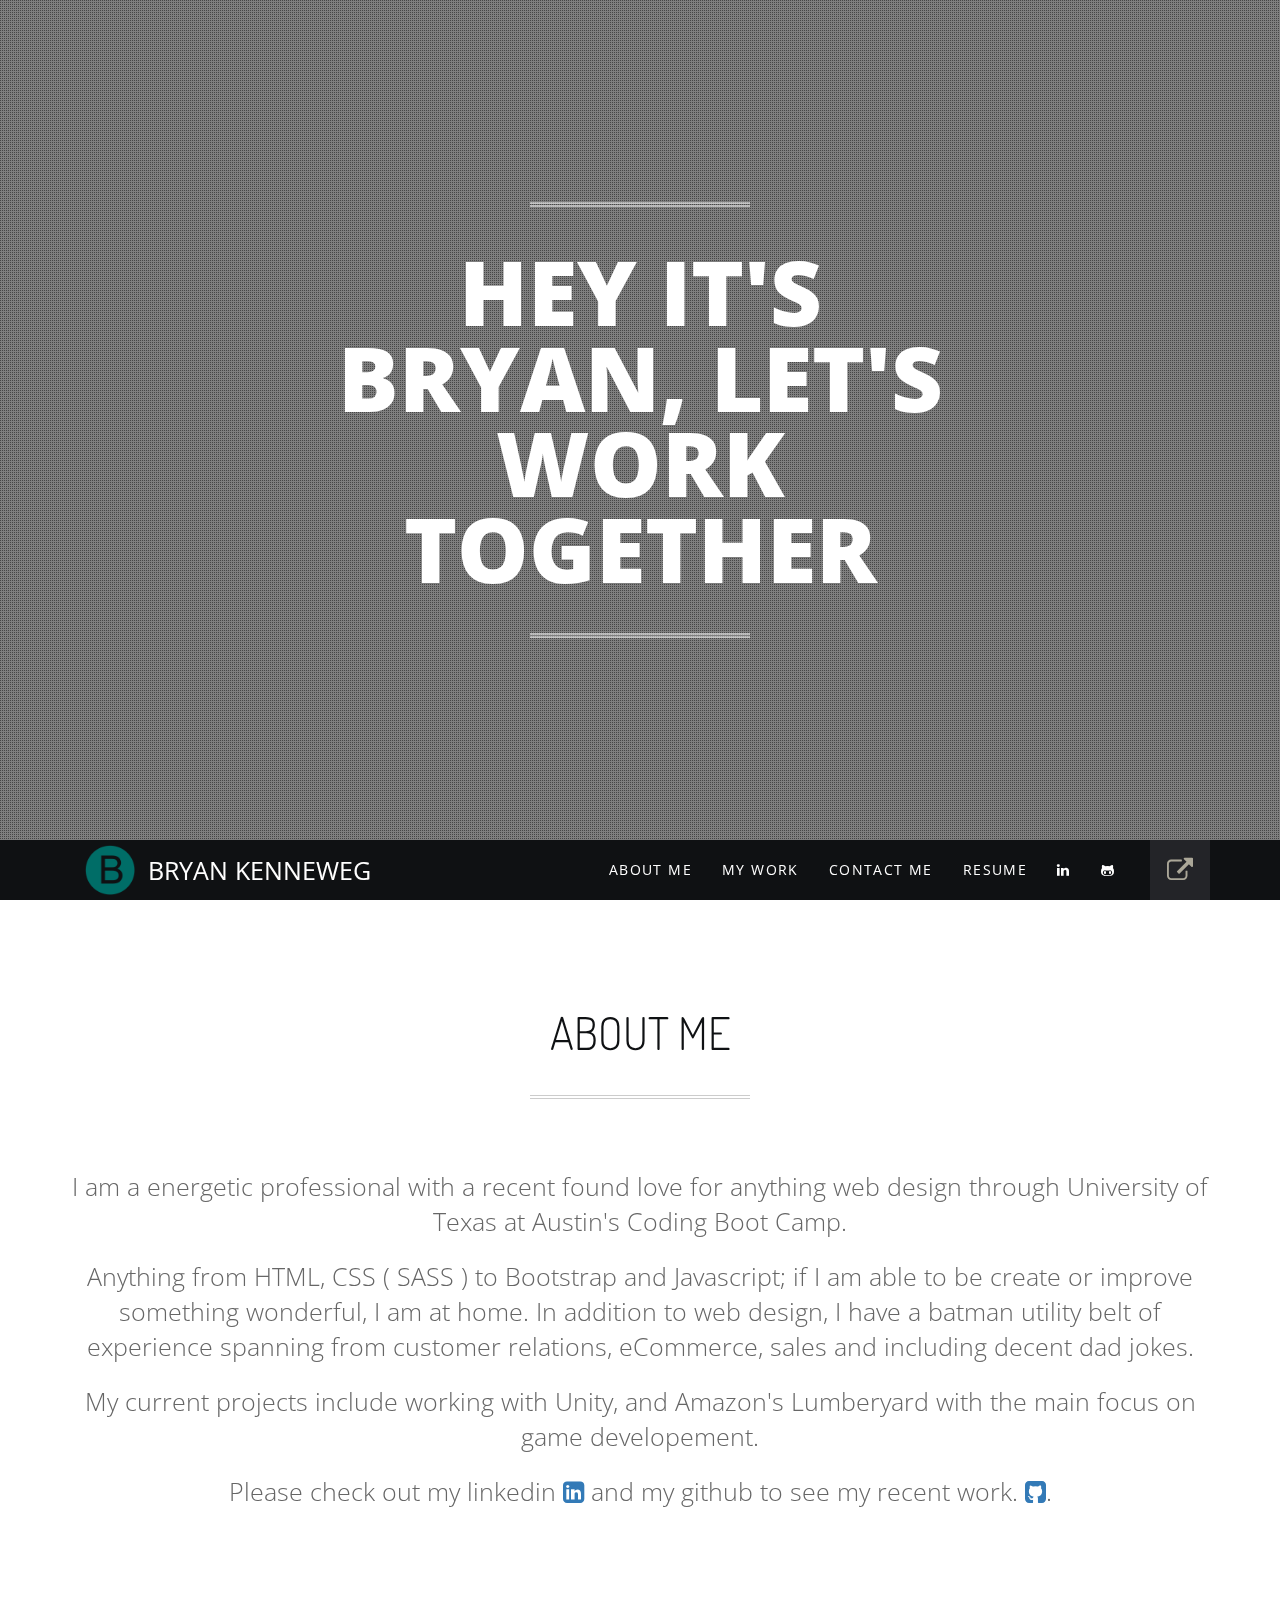
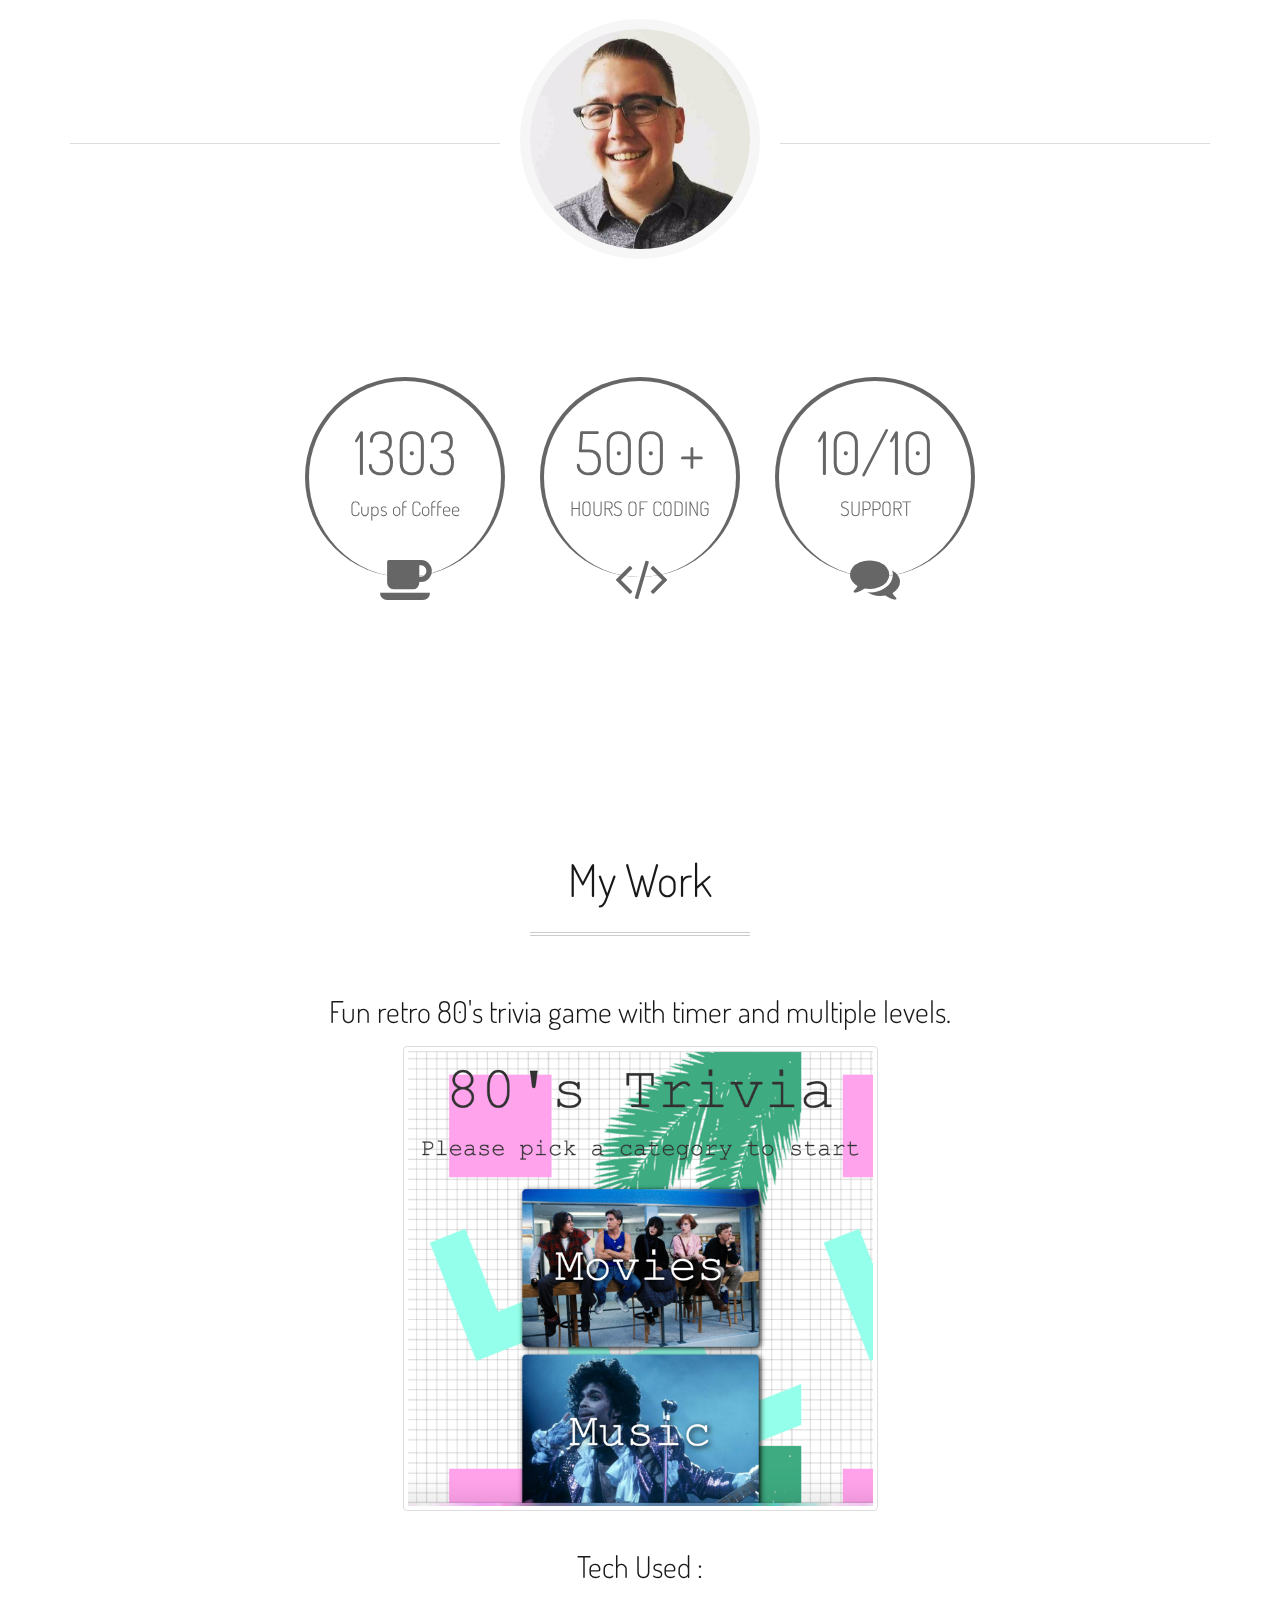
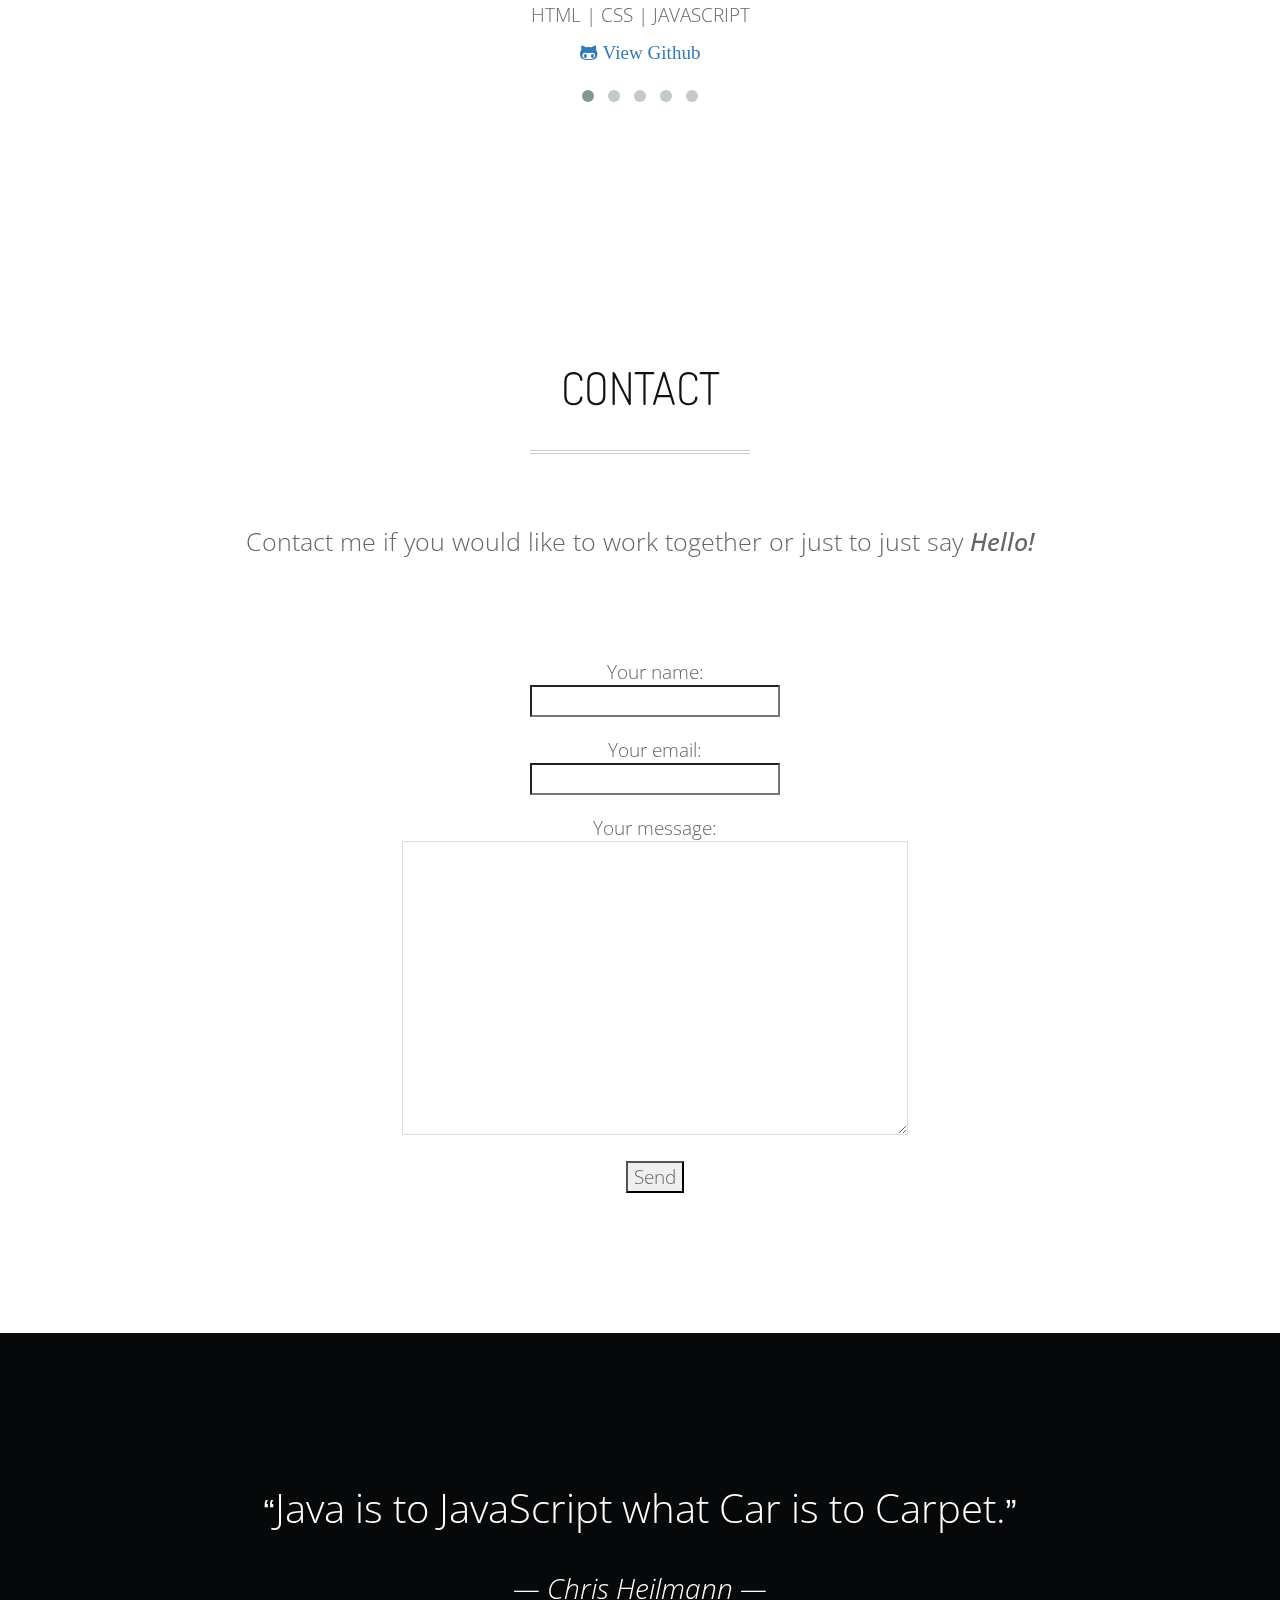
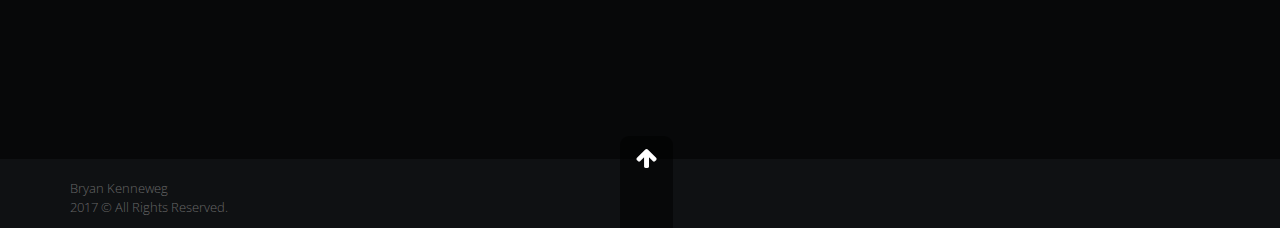
==== commit 9d251bc6: "Update index.html" ====
--- a/index.html
+++ b/index.html
@@ -150,7 +150,7 @@
 
 				<div class="me-picture text-center">
 					<div class="item">
-						<img class="img-responsive" src="https://media-exp2.licdn.com/mpr/mpr/shrinknp_400_400/AAEAAQAAAAAAAAx4AAAAJGZmNWM1YzViLTI5NmEtNDI2OS04NGExLTZhNDI2ZTg2ZTMwZg.jpg" width="200" height="200" alt="" />
+						<img class="img-responsive" src="assets/images/me.jpg" width="200" height="200" alt="" />
 					</div><hr />
 					
 					
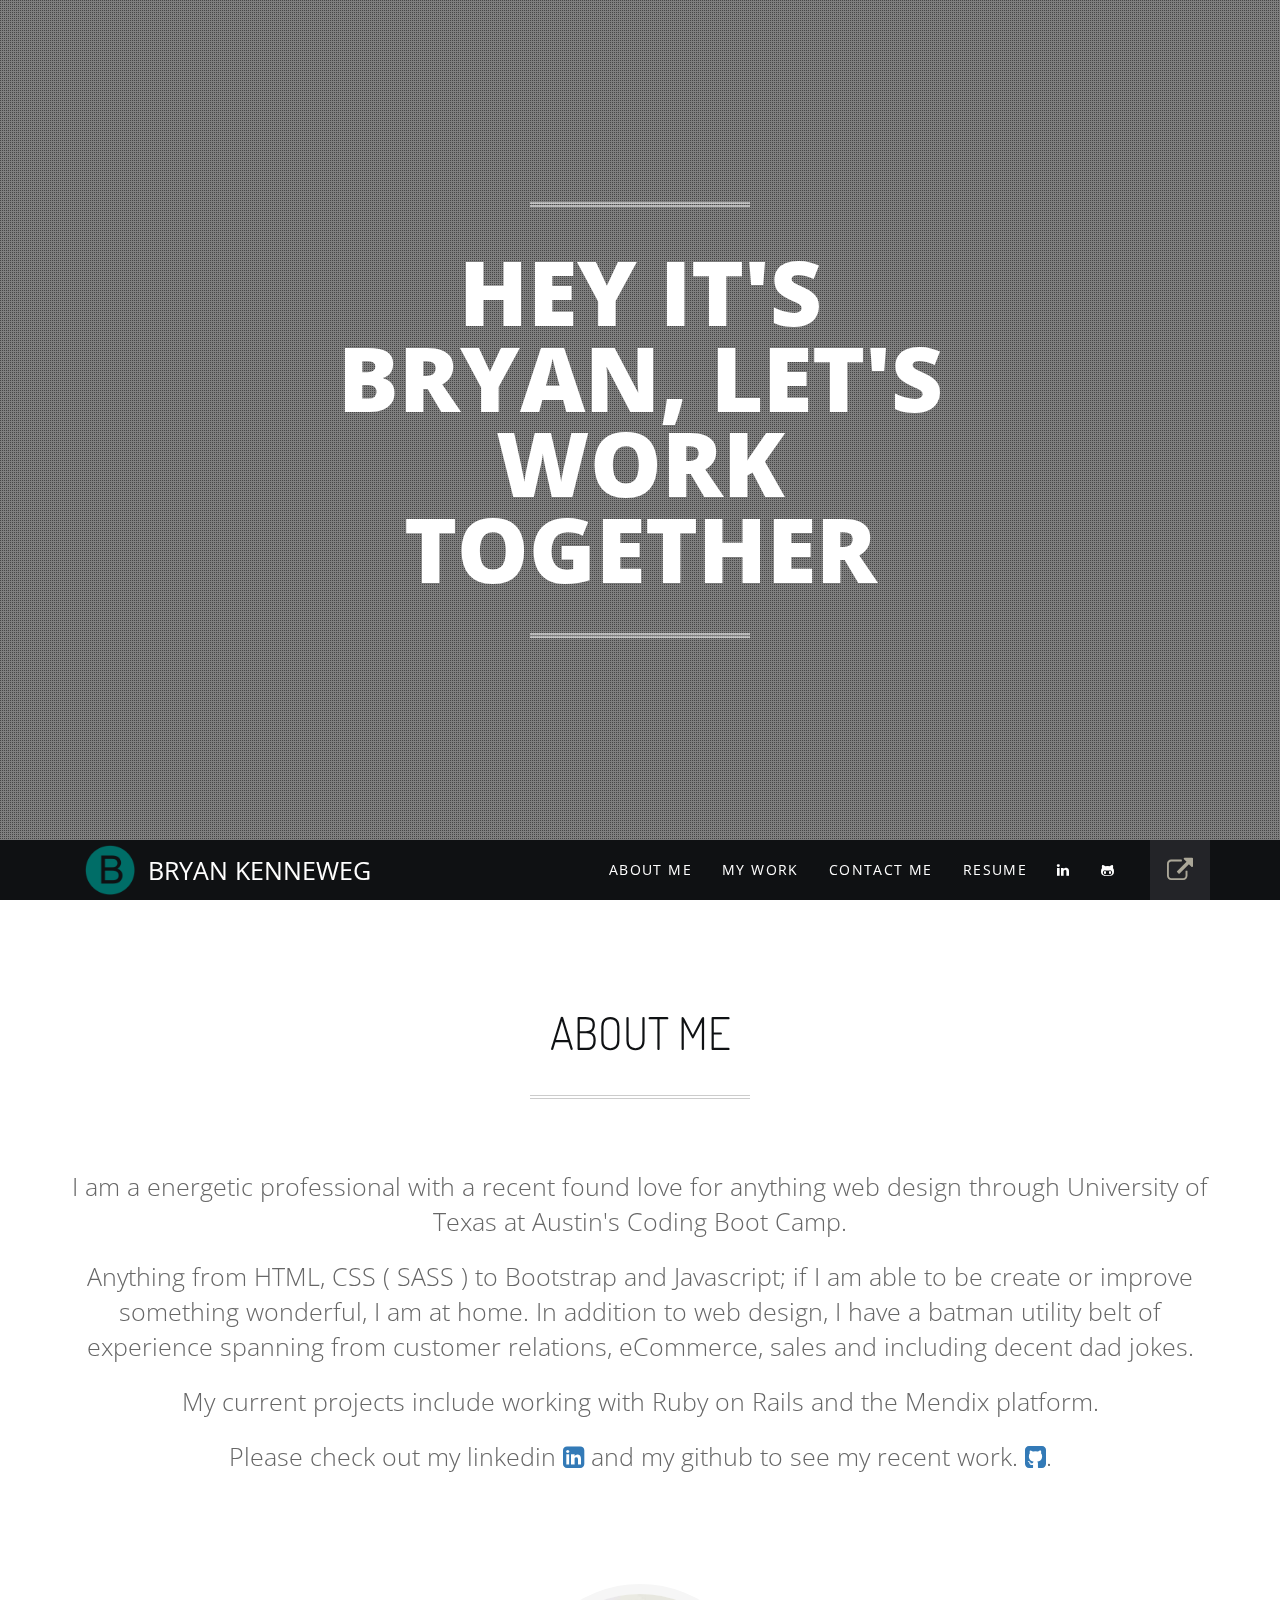
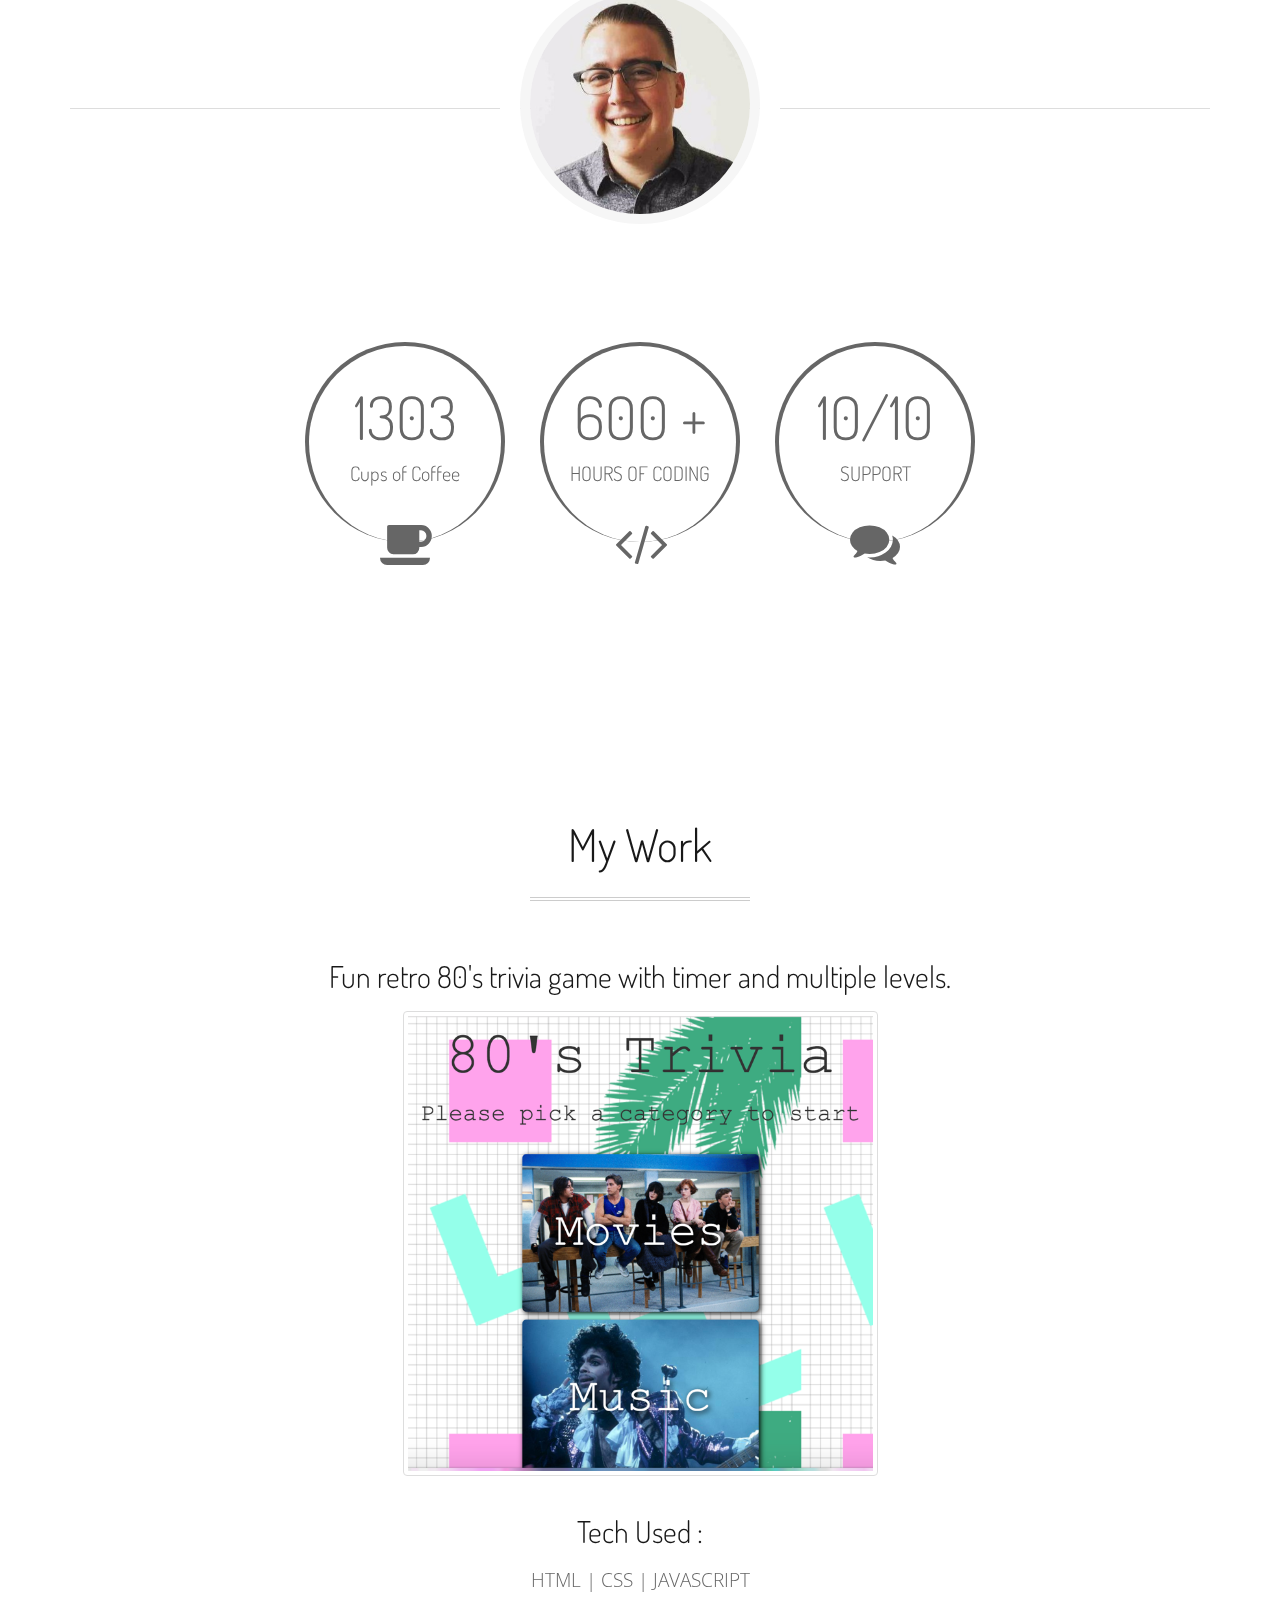
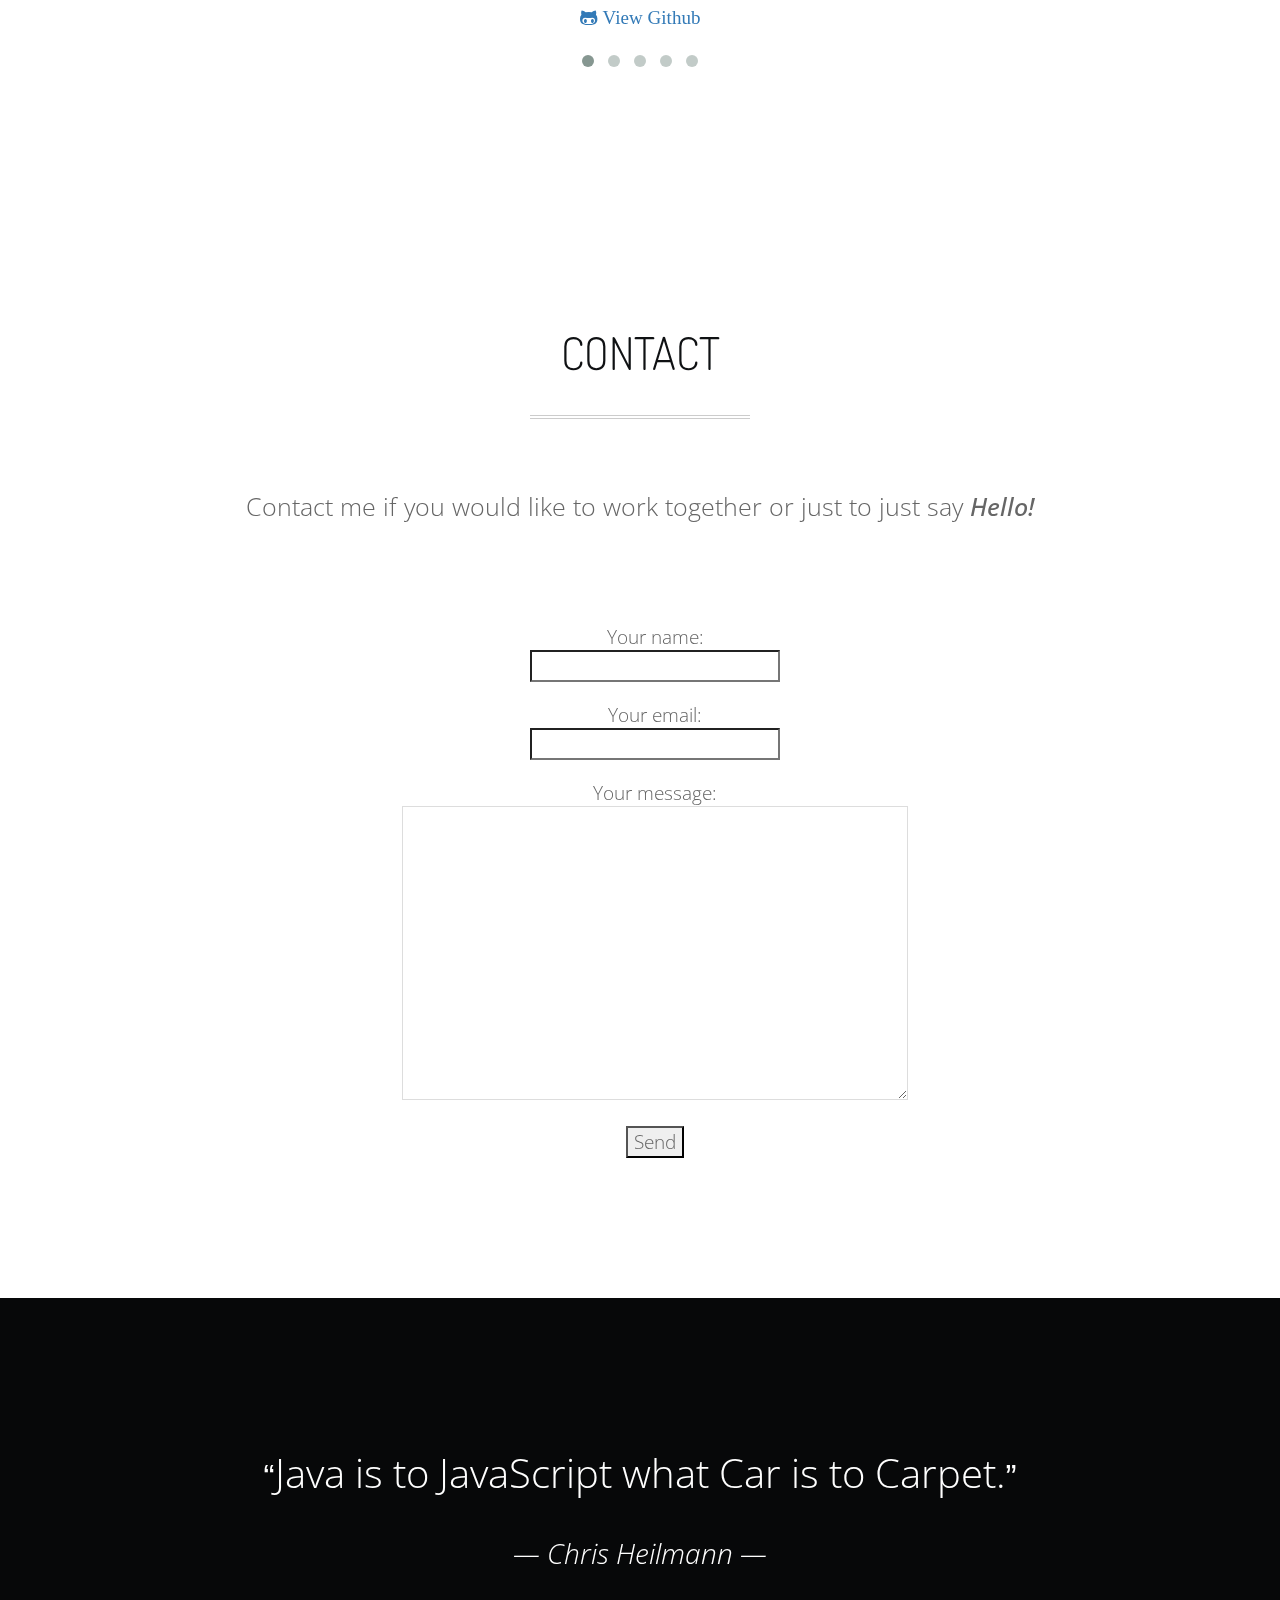
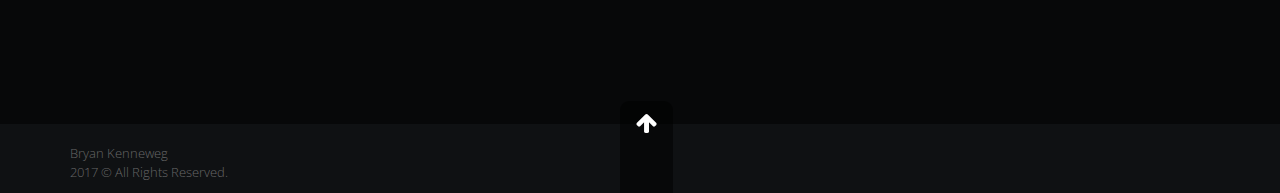
==== commit e4ce6dab: "Update index.html" ====
--- a/index.html
+++ b/index.html
@@ -142,7 +142,7 @@
 					<p>
 					I am a energetic professional with a recent found love for anything web design through University of Texas at Austin's Coding Boot Camp.</p>
 					<p>
-					Anything from HTML, CSS ( SASS ) to Bootstrap and Javascript; if I am able to be create or improve something wonderful, I am at home. In addition to web design, I have a batman utility belt of experience spanning from customer relations, eCommerce, sales and including decent dad jokes.</p><p>My current projects include working with Unity, and Amazon's Lumberyard with the main focus on game developement.</p> 
+					Anything from HTML, CSS ( SASS ) to Bootstrap and Javascript; if I am able to be create or improve something wonderful, I am at home. In addition to web design, I have a batman utility belt of experience spanning from customer relations, eCommerce, sales and including decent dad jokes.</p><p>My current projects include working with Ruby on Rails and the Mendix platform.</p> 
 					<p>
 					Please check out my linkedin <a href="http://www.linkedin.com/in/bkenneweg" class="fa fa-linkedin-square"></a> and my github to see my recent work. <a href="http://www.github.com/bkenneweg" class="fa fa-github-square"></a>.
 					
@@ -169,7 +169,7 @@
 						</div>
 
 						<div class="skill">
-							<h2><span class="countTo">500 +</span></h2>
+							<h2><span class="countTo">600 +</span></h2>
 							<h3>HOURS OF CODING</h3>
 							<i class="fa fa-code"></i>
 						</div>
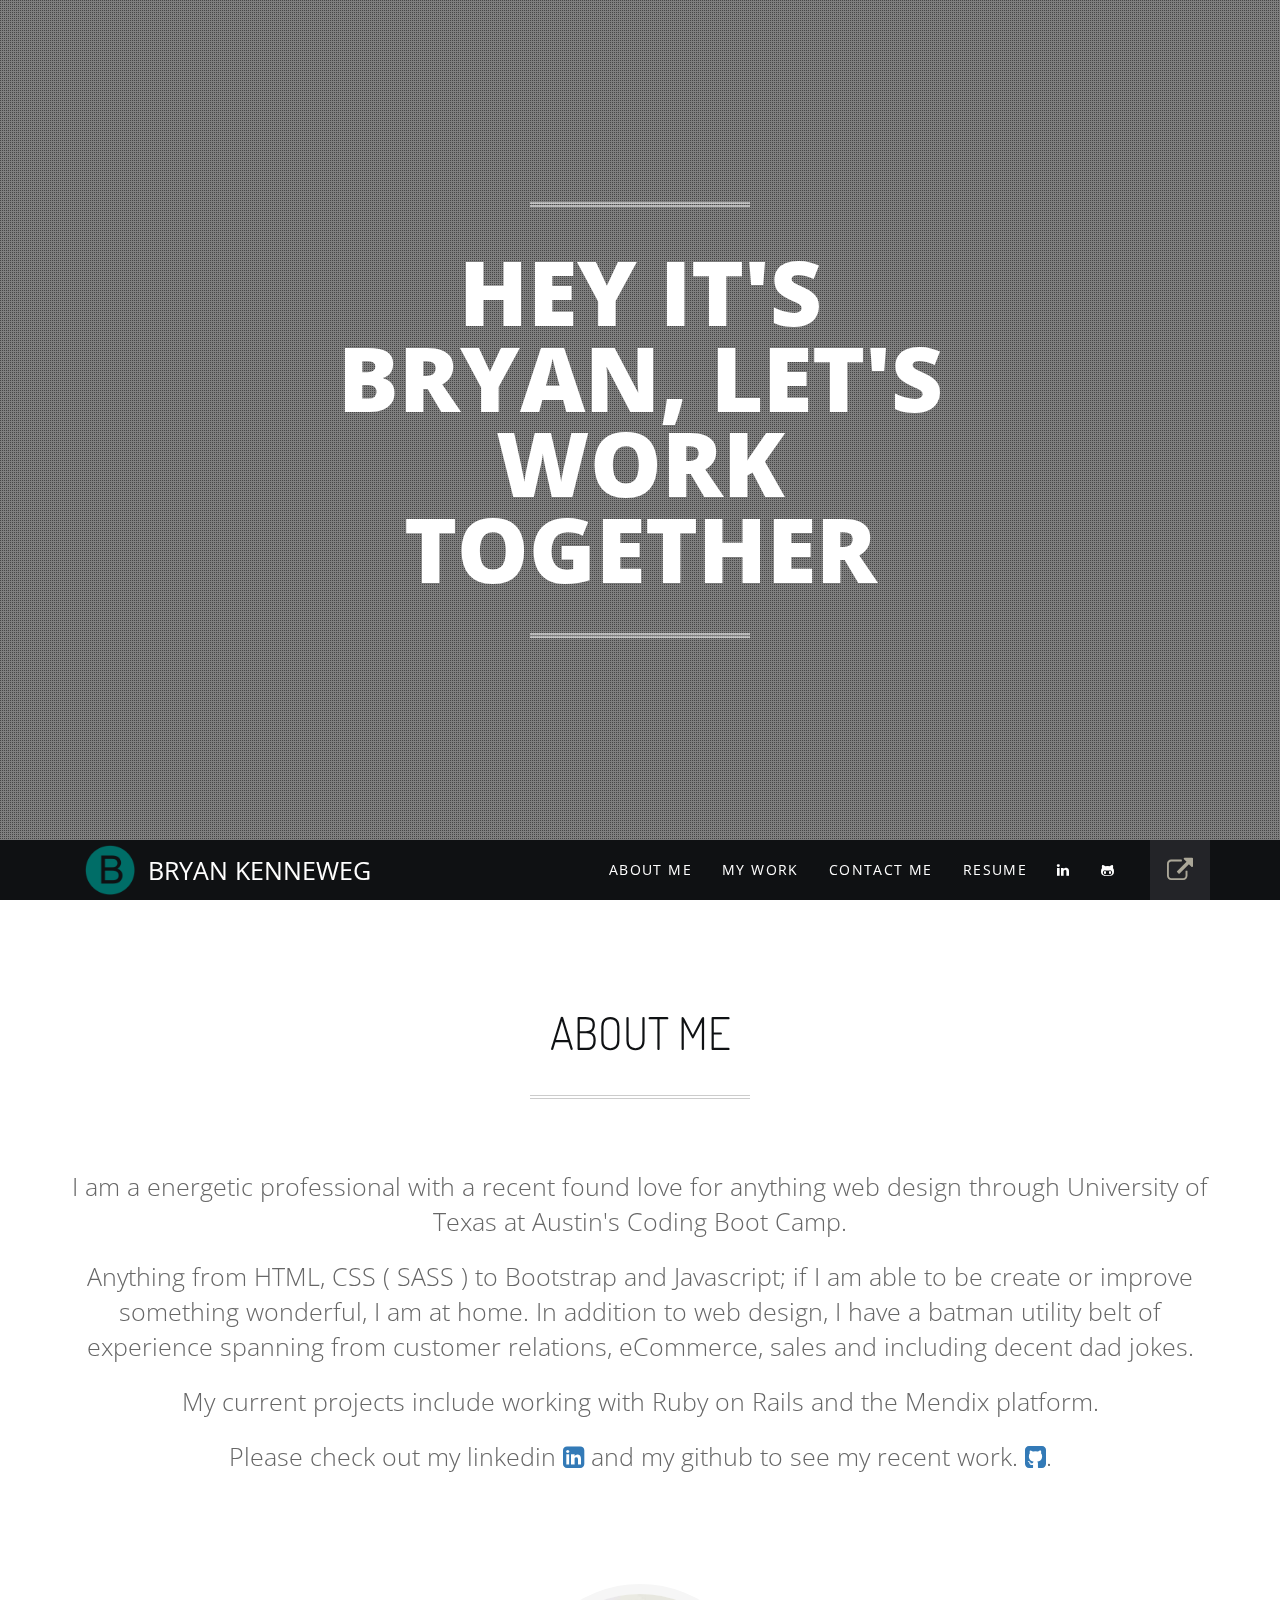
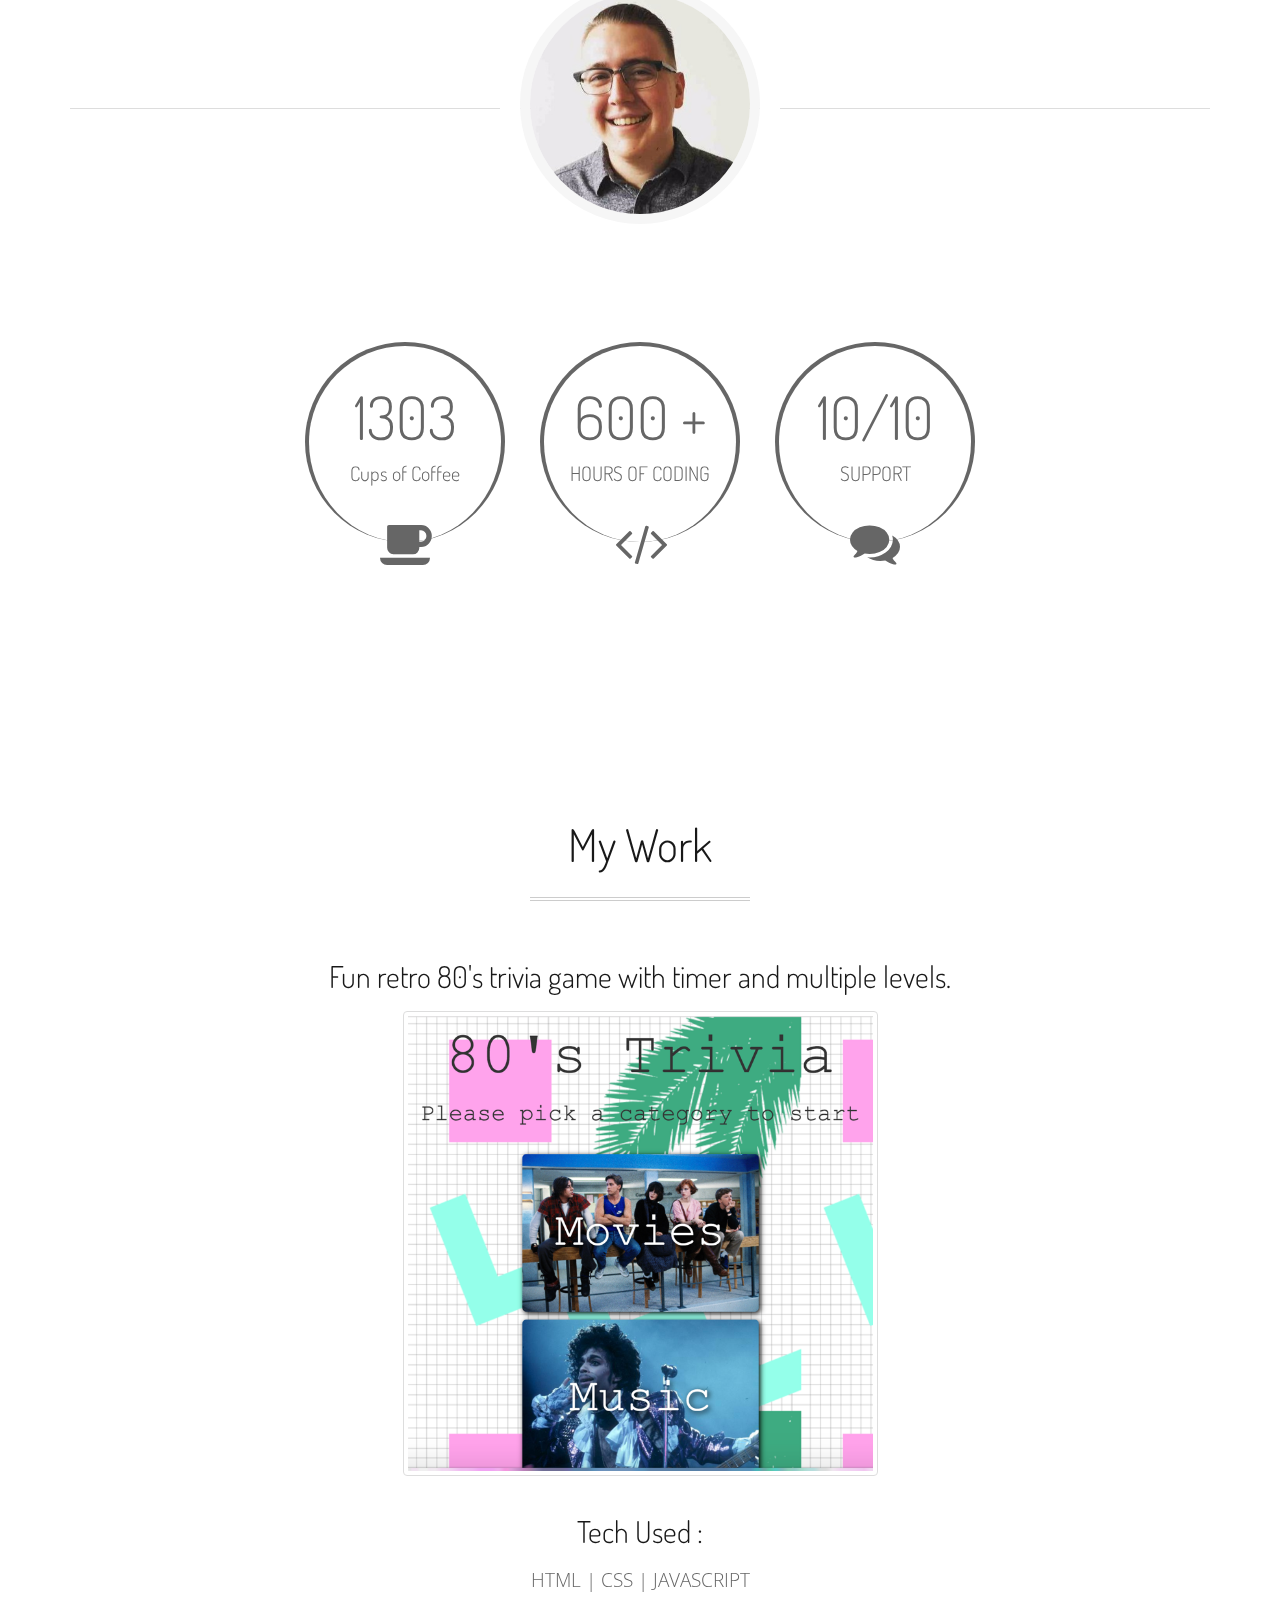
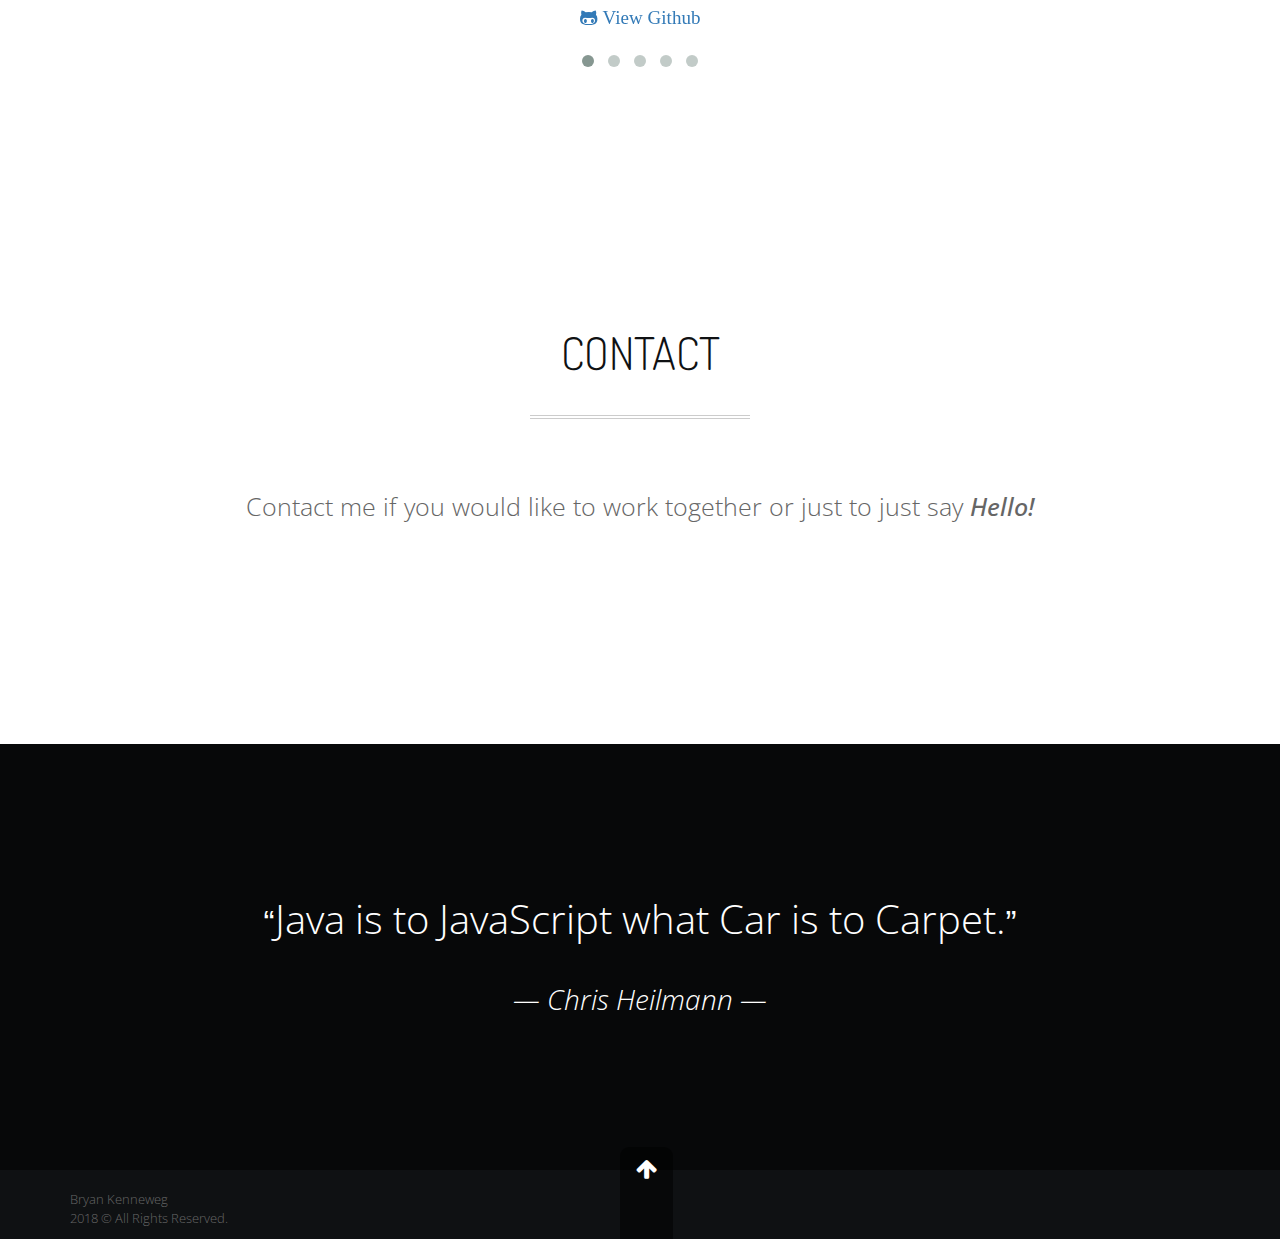
==== commit cc29d8fe: "Update index.html" ====
--- a/index.html
+++ b/index.html
@@ -290,34 +290,7 @@
                 </p>
 
             </article>
-        <div class="container">
-
-            <div class="row">
-
-                <div class="col-lg-8 col-lg-offset-2">
-
-                  	<form method="post" action="submit.php">
-                  		<style type="text/css">
-		.antispam { display:none;}
-	</style>
-	<center>
-		<p>Your name:
-		<br /><input name="name" /></p>
-		
-		<p>Your email:
-		<br /><input name="email" /></p>
-		
-		<!-- Important: if you add any fields to this page, you will also need to update the php script -->
-		
-		<p class="antispam">Leave this empty:
-		<br /><input name="url" /></p>
-		
-		<p>Your message:
-		<br /><textarea name="message" rows="10" cols="50"></textarea></p>
-		
-		<p><input type="submit" value="Send" /></p>
-	</center>	
-	</form>
+        
 	
 	<noscript>
 	Please enable javascript or use the contact form.
@@ -359,7 +332,7 @@
 
 					<div class="col-md-6 copyright">
 						Bryan Kenneweg<br />
-						2017 &copy; All Rights Reserved.
+						2018 &copy; All Rights Reserved.
 					</div>
 
 
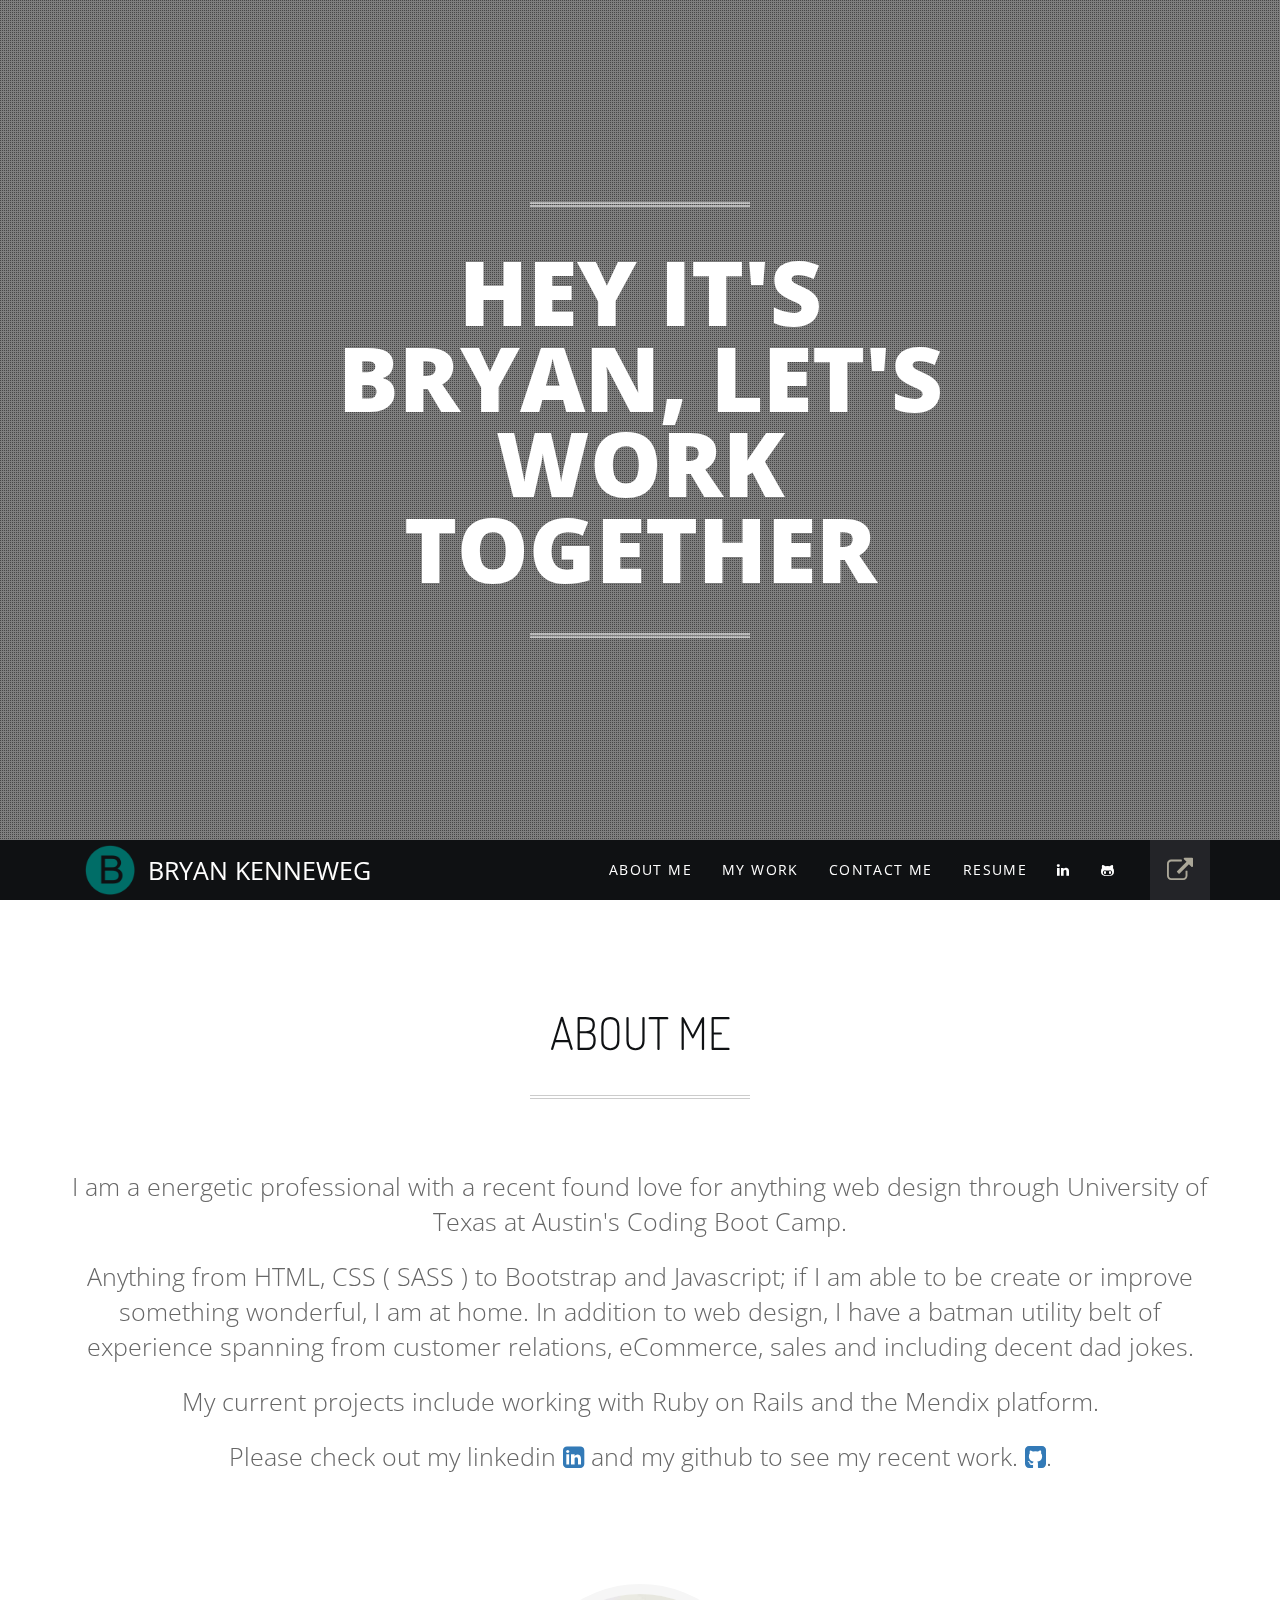
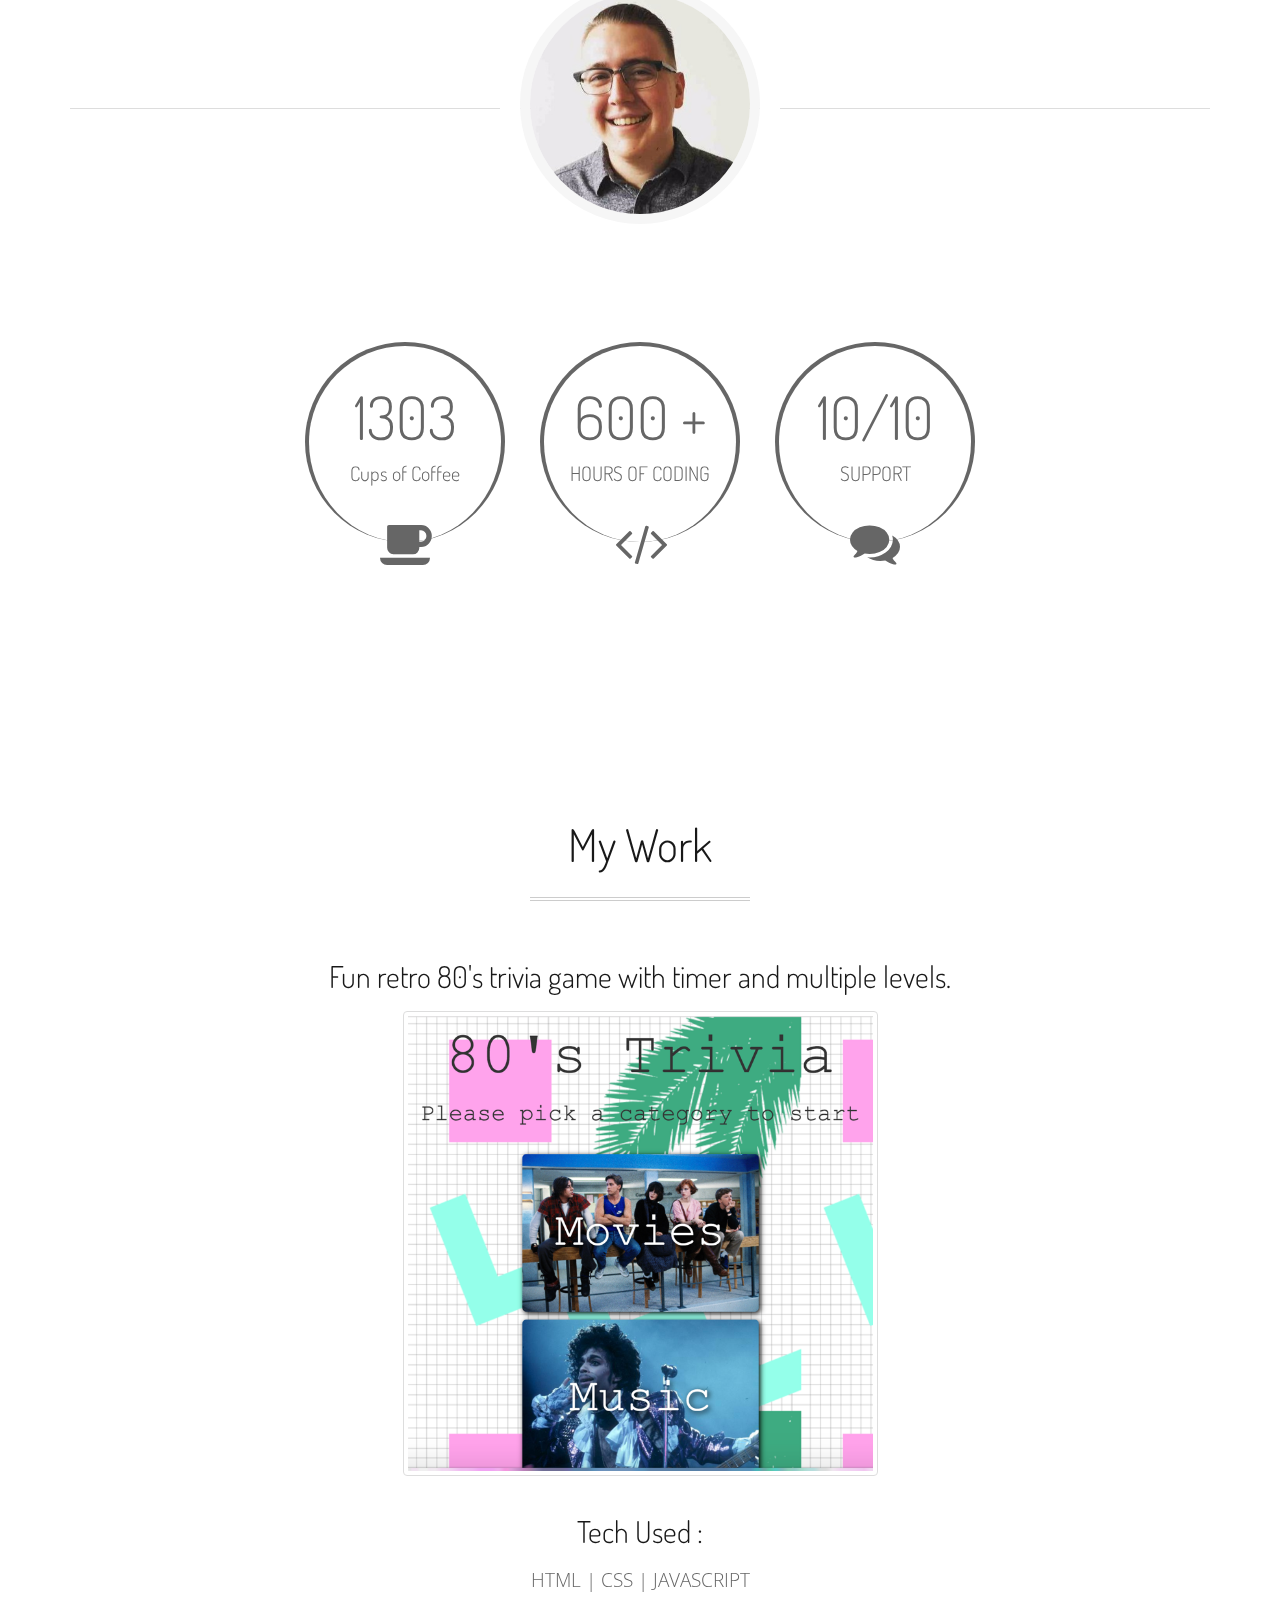
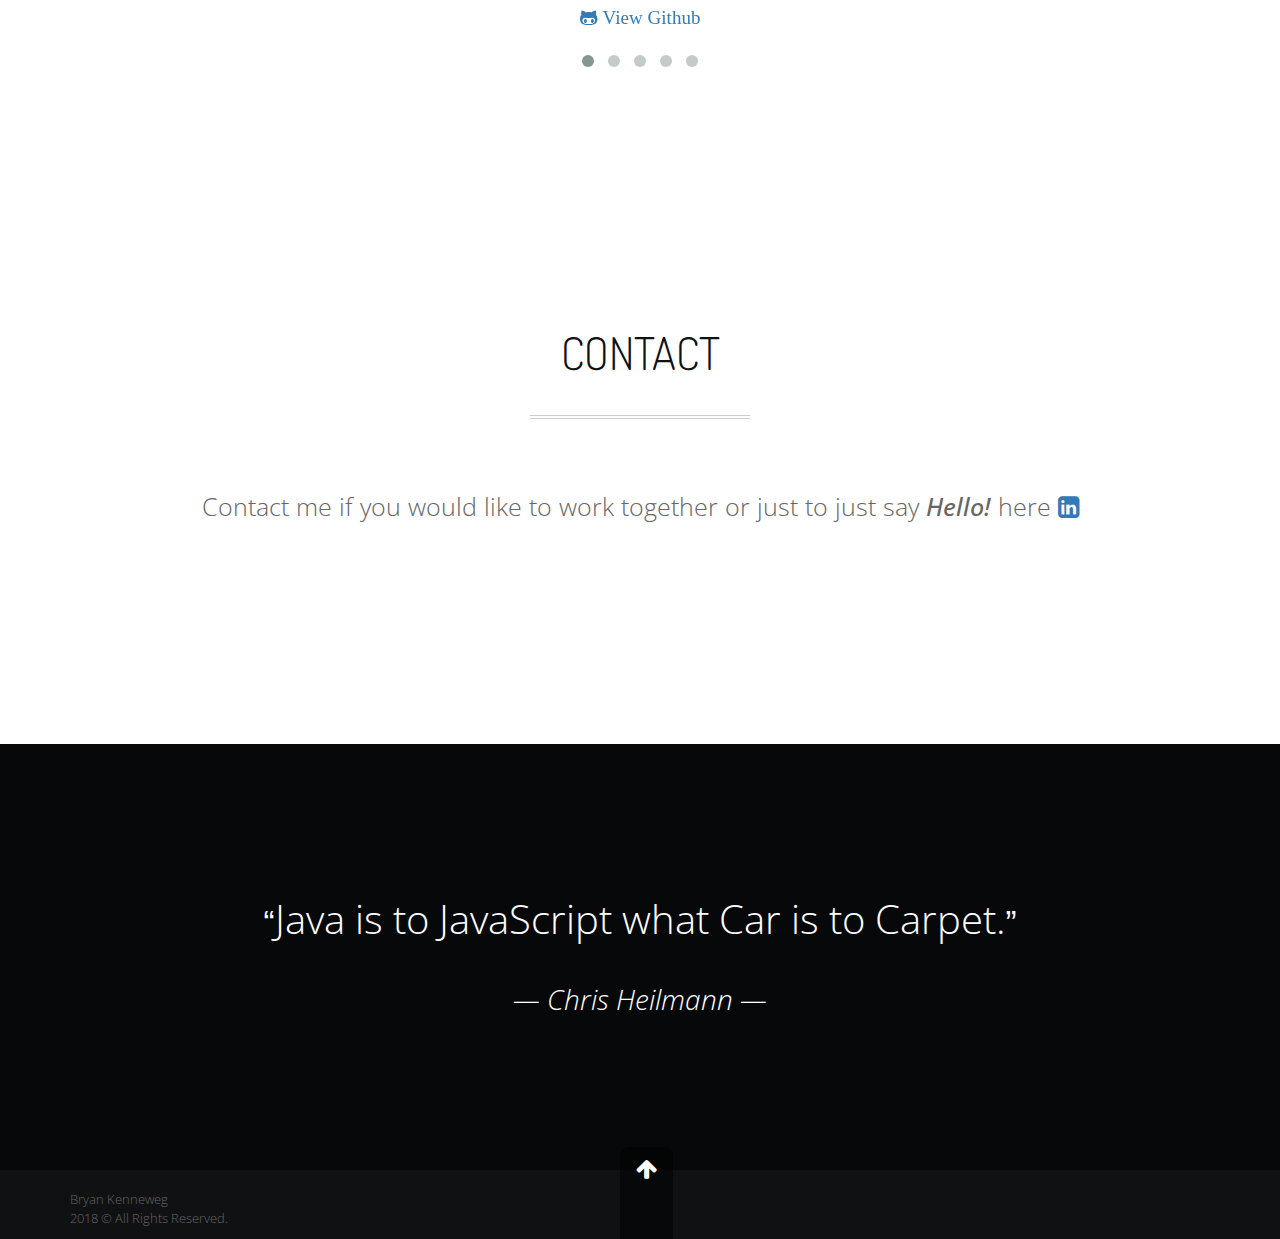
==== commit cd32a2b3: "Update index.html" ====
--- a/index.html
+++ b/index.html
@@ -286,7 +286,7 @@
             <div class="divider"><!-- lines divider --></div>
             <article>
                 <p class="text-center big-paragraph">
-                    Contact me if you would like to work together or just to just say <strong><em>Hello!</em></strong>
+                    Contact me if you would like to work together or just to just say <strong><em>Hello!</em></strong> here <a href="http://www.linkedin.com/in/bkenneweg" class="fa fa-linkedin-square"></a>
                 </p>
 
             </article>
